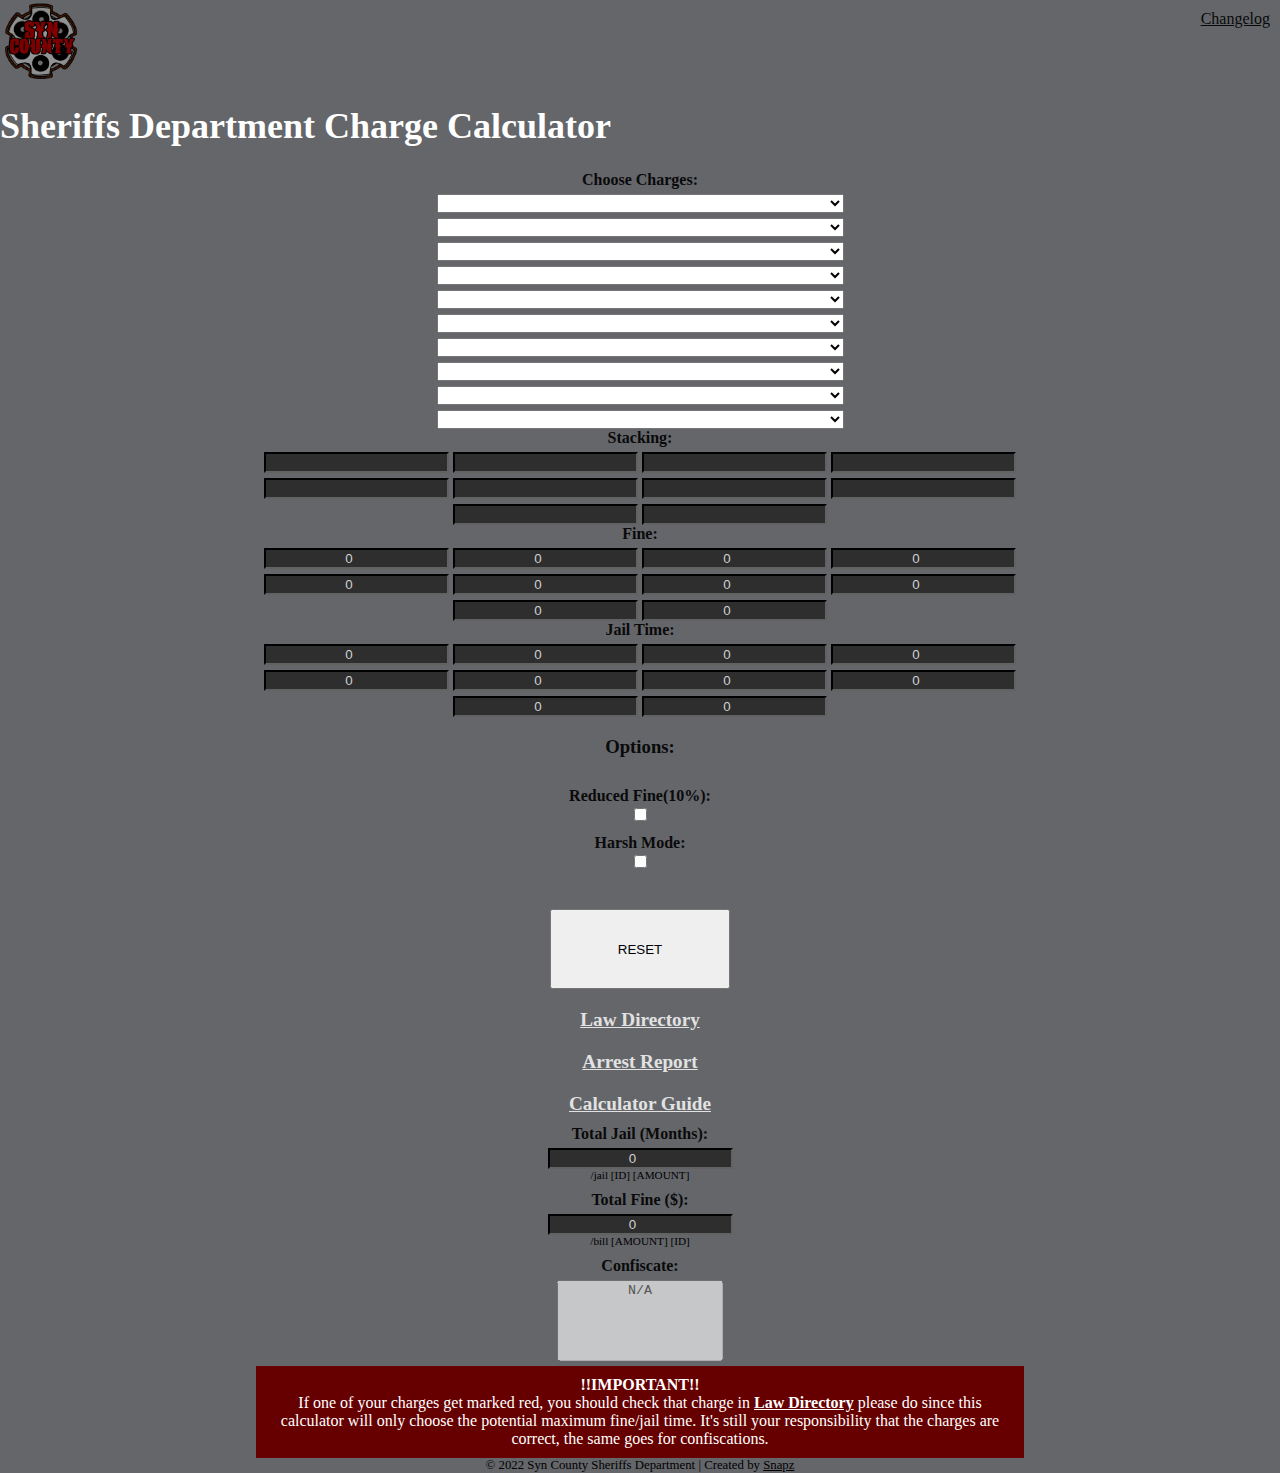
==== Charge-Calculator/index.html @ 8dfd355d "Update link to law directory" ====
<html>
<head>
    <meta charset='utf-8'>
    <meta http-equiv='X-UA-Compatible' content='IE=edge'>
    <title>Charge Calculator | Syn County Sheriffs Department</title>
    <meta name='viewport' content='width=device-width, initial-scale=1'>
    <meta content="Charge Calculator | Syn County Sheriffs Department" property="og:title" />
    <meta content="A charge calculator that makes fining and jailing easier!" property="og:description" />
    <meta content="https://snapzen.github.io/" property="og:url" />
    <meta content="https://i.gyazo.com/aa224d340ae11d17af6189bfb03af488.png" property="og:image" />
    <meta content="#5c5c5c" data-react-helmet="true" name="theme-color" />

    <script src="https://ajax.googleapis.com/ajax/libs/jquery/3.6.0/jquery.min.js"></script>
    <link href="https://cdn.jsdelivr.net/npm/bootstrap@5.2.2/dist/css/bootstrap.min.css" rel="stylesheet" integrity="sha384-Zenh87qX5JnK2Jl0vWa8Ck2rdkQ2Bzep5IDxbcnCeuOxjzrPF/et3URy9Bv1WTRi" crossorigin="anonymous">
    <script src="https://cdn.jsdelivr.net/npm/bootstrap@5.2.2/dist/js/bootstrap.bundle.min.js" integrity="sha384-OERcA2EqjJCMA+/3y+gxIOqMEjwtxJY7qPCqsdltbNJuaOe923+mo//f6V8Qbsw3" crossorigin="anonymous"></script>
    <link href="style.css" rel="stylesheet">
    <script src="calculator.js"></script>

</head>
<body>

    <div id="changelog-link"><a href="/changelog.html">Changelog</a></div>

    <div class="container text-center calc-header">
        <div class="row">
            <div class="col">
            </div>
            <div class="col-6">
                <div id="header">
                    <img src="synlogo.png" width="80">
                    <h1>Sheriffs Department Charge Calculator</h1>
                </div>
            </div>
            <div class="col">
            </div>
          </div>
        <div class="calc-wrapper">
            <div class="row">
                <div class="col-5">
                    <div class="calc-title">Choose Charges:</div>
                    <div class="charges">
                        <select id="charge-1" class="form-select charge-selector">
                            <option> </option>
                            <optgroup label="Minor Crimes">
                                <option>Speeding - 1st Offense</option>
                                <option>Speeding - 2nd Offense</option>
                                <option>Speeding - Continuous</option>
                                <option>Loitering - 1st Offense</option>
                                <option>Loitering - 2nd Offense</option>
                                <option>Loitering - Continuous</option>
                                <option>Failure To Maintain Control Of Any Large Animal - 1st Offense</option>
                                <option>Failure To Maintain Control Of Any Large Animal - 2nd Offense</option>
                                <option>Failure To Maintain Control Of Any Large Animal - Continuous</option>
                                <option>Animal Cruelty - 1st Offense</option>
                                <option>Animal Cruelty - Continuous</option>
                                <option>Trespassing - 1st Offense</option>
                                <option>Trespassing - 2nd Offense</option>
                                <option>Trespassing - Continuous</option>
                                <option>Criminal Damage - 1st Offense</option>
                                <option>Criminal Damage - 2nd Offense</option>
                                <option>Criminal Damage - Continuous</option>
                                <option>Fraud</option>
                                <option>Criminal Threats</option>
                                <option>Disorderly Conduct - 1st Offense</option>
                                <option>Disorderly Conduct - 2nd Offense</option>
                                <option>Disorderly Conduct - Continuous</option>
                            </optgroup>
                            <optgroup label="Moderate Crimes">
                                <option>Theft - Item(s) Worth < $150</option>
                                <option>Theft - Item(s) Worth > $150</option>
                                <option>Theft - Item(s) Worth > $500</option>
                                <option>Theft - Item(s) Worth > $1500</option>
                                <option>Impersonating A Court Officer</option>
                                <option>Brandishing</option>
                                <option>Assault</option>
                                <option>Assault - 1st Offense</option>
                                <option>Assault - 2nd Offense</option>
                                <option>Assault - Continuous</option>
                                <option>Kidnapping</option>
                                <option>Attempted Corruption Of A Court Officer</option>
                                <option>Obstruction Of A Court Officer</option>
                                <option>Evading Justice</option>
                                <option>Failure To Comply With A Lawful Order</option>
                                <option>Assisting A Fugutive From Justice</option>
                            </optgroup>
                            <optgroup label="Major Crimes">
                                <option>Dueling</option>
                                <option>Arson</option>
                                <option>Unlawful Discharge Of A Weapon</option>
                                <option>Contraband - Class A</option>
                                <option>Contraband - Class B</option>
                                <option>Contraband - Class C</option>
                                <option>Attempted Robbery</option>
                                <option>Robbery</option>
                                <option>Attempted Murder</option>
                                <option>Attempted Mass Murder</option>
                                <option>Murder</option>
                                <option>Mass Murder</option>
                                <option>Violent Incompliance Withing Custody</option>
                            </optgroup>
                        </select>
                        <select id="charge-2" class="form-select charge-selector">
                            <option> </option>
                            <optgroup label="Minor Crimes">
                                <option>Speeding - 1st Offense</option>
                                <option>Speeding - 2nd Offense</option>
                                <option>Speeding - Continuous</option>
                                <option>Loitering - 1st Offense</option>
                                <option>Loitering - 2nd Offense</option>
                                <option>Loitering - Continuous</option>
                                <option>Failure To Maintain Control Of Any Large Animal - 1st Offense</option>
                                <option>Failure To Maintain Control Of Any Large Animal - 2nd Offense</option>
                                <option>Failure To Maintain Control Of Any Large Animal - Continuous</option>
                                <option>Animal Cruelty - 1st Offense</option>
                                <option>Animal Cruelty - Continuous</option>
                                <option>Trespassing - 1st Offense</option>
                                <option>Trespassing - 2nd Offense</option>
                                <option>Trespassing - Continuous</option>
                                <option>Criminal Damage - 1st Offense</option>
                                <option>Criminal Damage - 2nd Offense</option>
                                <option>Criminal Damage - Continuous</option>
                                <option>Fraud</option>
                                <option>Criminal Threats</option>
                                <option>Disorderly Conduct - 1st Offense</option>
                                <option>Disorderly Conduct - 2nd Offense</option>
                                <option>Disorderly Conduct - Continuous</option>
                            </optgroup>
                            <optgroup label="Moderate Crimes">
                                <option>Theft - Item(s) Worth < $150</option>
                                <option>Theft - Item(s) Worth > $150</option>
                                <option>Theft - Item(s) Worth > $500</option>
                                <option>Theft - Item(s) Worth > $1500</option>
                                <option>Impersonating A Court Officer</option>
                                <option>Brandishing</option>
                                <option>Assault</option>
                                <option>Assault - 1st Offense</option>
                                <option>Assault - 2nd Offense</option>
                                <option>Assault - Continuous</option>
                                <option>Kidnapping</option>
                                <option>Attempted Corruption Of A Court Officer</option>
                                <option>Obstruction Of A Court Officer</option>
                                <option>Evading Justice</option>
                                <option>Failure To Comply With A Lawful Order</option>
                                <option>Assisting A Fugutive From Justice</option>
                            </optgroup>
                            <optgroup label="Major Crimes">
                                <option>Dueling</option>
                                <option>Arson</option>
                                <option>Unlawful Discharge Of A Weapon</option>
                                <option>Contraband - Class A</option>
                                <option>Contraband - Class B</option>
                                <option>Contraband - Class C</option>
                                <option>Attempted Robbery</option>
                                <option>Robbery</option>
                                <option>Attempted Murder</option>
                                <option>Attempted Mass Murder</option>
                                <option>Murder</option>
                                <option>Mass Murder</option>
                                <option>Violent Incompliance Withing Custody</option>
                            </optgroup>
                        </select>
                        <select id="charge-3" class="form-select charge-selector">
                            <option> </option>
                            <optgroup label="Minor Crimes">
                                <option>Speeding - 1st Offense</option>
                                <option>Speeding - 2nd Offense</option>
                                <option>Speeding - Continuous</option>
                                <option>Loitering - 1st Offense</option>
                                <option>Loitering - 2nd Offense</option>
                                <option>Loitering - Continuous</option>
                                <option>Failure To Maintain Control Of Any Large Animal - 1st Offense</option>
                                <option>Failure To Maintain Control Of Any Large Animal - 2nd Offense</option>
                                <option>Failure To Maintain Control Of Any Large Animal - Continuous</option>
                                <option>Animal Cruelty - 1st Offense</option>
                                <option>Animal Cruelty - Continuous</option>
                                <option>Trespassing - 1st Offense</option>
                                <option>Trespassing - 2nd Offense</option>
                                <option>Trespassing - Continuous</option>
                                <option>Criminal Damage - 1st Offense</option>
                                <option>Criminal Damage - 2nd Offense</option>
                                <option>Criminal Damage - Continuous</option>
                                <option>Fraud</option>
                                <option>Criminal Threats</option>
                                <option>Disorderly Conduct - 1st Offense</option>
                                <option>Disorderly Conduct - 2nd Offense</option>
                                <option>Disorderly Conduct - Continuous</option>
                            </optgroup>
                            <optgroup label="Moderate Crimes">
                                <option>Theft - Item(s) Worth < $150</option>
                                <option>Theft - Item(s) Worth > $150</option>
                                <option>Theft - Item(s) Worth > $500</option>
                                <option>Theft - Item(s) Worth > $1500</option>
                                <option>Impersonating A Court Officer</option>
                                <option>Brandishing</option>
                                <option>Assault</option>
                                <option>Assault - 1st Offense</option>
                                <option>Assault - 2nd Offense</option>
                                <option>Assault - Continuous</option>
                                <option>Kidnapping</option>
                                <option>Attempted Corruption Of A Court Officer</option>
                                <option>Obstruction Of A Court Officer</option>
                                <option>Evading Justice</option>
                                <option>Failure To Comply With A Lawful Order</option>
                                <option>Assisting A Fugutive From Justice</option>
                            </optgroup>
                            <optgroup label="Major Crimes">
                                <option>Dueling</option>
                                <option>Arson</option>
                                <option>Unlawful Discharge Of A Weapon</option>
                                <option>Contraband - Class A</option>
                                <option>Contraband - Class B</option>
                                <option>Contraband - Class C</option>
                                <option>Attempted Robbery</option>
                                <option>Robbery</option>
                                <option>Attempted Murder</option>
                                <option>Attempted Mass Murder</option>
                                <option>Murder</option>
                                <option>Mass Murder</option>
                                <option>Violent Incompliance Withing Custody</option>
                            </optgroup>
                        </select>
                        <select id="charge-4" class="form-select charge-selector">
                            <option> </option>
                            <optgroup label="Minor Crimes">
                                <option>Speeding - 1st Offense</option>
                                <option>Speeding - 2nd Offense</option>
                                <option>Speeding - Continuous</option>
                                <option>Loitering - 1st Offense</option>
                                <option>Loitering - 2nd Offense</option>
                                <option>Loitering - Continuous</option>
                                <option>Failure To Maintain Control Of Any Large Animal - 1st Offense</option>
                                <option>Failure To Maintain Control Of Any Large Animal - 2nd Offense</option>
                                <option>Failure To Maintain Control Of Any Large Animal - Continuous</option>
                                <option>Animal Cruelty - 1st Offense</option>
                                <option>Animal Cruelty - Continuous</option>
                                <option>Trespassing - 1st Offense</option>
                                <option>Trespassing - 2nd Offense</option>
                                <option>Trespassing - Continuous</option>
                                <option>Criminal Damage - 1st Offense</option>
                                <option>Criminal Damage - 2nd Offense</option>
                                <option>Criminal Damage - Continuous</option>
                                <option>Fraud</option>
                                <option>Criminal Threats</option>
                                <option>Disorderly Conduct - 1st Offense</option>
                                <option>Disorderly Conduct - 2nd Offense</option>
                                <option>Disorderly Conduct - Continuous</option>
                            </optgroup>
                            <optgroup label="Moderate Crimes">
                                <option>Theft - Item(s) Worth < $150</option>
                                <option>Theft - Item(s) Worth > $150</option>
                                <option>Theft - Item(s) Worth > $500</option>
                                <option>Theft - Item(s) Worth > $1500</option>
                                <option>Impersonating A Court Officer</option>
                                <option>Brandishing</option>
                                <option>Assault</option>
                                <option>Assault - 1st Offense</option>
                                <option>Assault - 2nd Offense</option>
                                <option>Assault - Continuous</option>
                                <option>Kidnapping</option>
                                <option>Attempted Corruption Of A Court Officer</option>
                                <option>Obstruction Of A Court Officer</option>
                                <option>Evading Justice</option>
                                <option>Failure To Comply With A Lawful Order</option>
                                <option>Assisting A Fugutive From Justice</option>
                            </optgroup>
                            <optgroup label="Major Crimes">
                                <option>Dueling</option>
                                <option>Arson</option>
                                <option>Unlawful Discharge Of A Weapon</option>
                                <option>Contraband - Class A</option>
                                <option>Contraband - Class B</option>
                                <option>Contraband - Class C</option>
                                <option>Attempted Robbery</option>
                                <option>Robbery</option>
                                <option>Attempted Murder</option>
                                <option>Attempted Mass Murder</option>
                                <option>Murder</option>
                                <option>Mass Murder</option>
                                <option>Violent Incompliance Withing Custody</option>
                            </optgroup>
                        </select>
                        <select id="charge-5" class="form-select charge-selector">
                            <option> </option>
                            <optgroup label="Minor Crimes">
                                <option>Speeding - 1st Offense</option>
                                <option>Speeding - 2nd Offense</option>
                                <option>Speeding - Continuous</option>
                                <option>Loitering - 1st Offense</option>
                                <option>Loitering - 2nd Offense</option>
                                <option>Loitering - Continuous</option>
                                <option>Failure To Maintain Control Of Any Large Animal - 1st Offense</option>
                                <option>Failure To Maintain Control Of Any Large Animal - 2nd Offense</option>
                                <option>Failure To Maintain Control Of Any Large Animal - Continuous</option>
                                <option>Animal Cruelty - 1st Offense</option>
                                <option>Animal Cruelty - Continuous</option>
                                <option>Trespassing - 1st Offense</option>
                                <option>Trespassing - 2nd Offense</option>
                                <option>Trespassing - Continuous</option>
                                <option>Criminal Damage - 1st Offense</option>
                                <option>Criminal Damage - 2nd Offense</option>
                                <option>Criminal Damage - Continuous</option>
                                <option>Fraud</option>
                                <option>Criminal Threats</option>
                                <option>Disorderly Conduct - 1st Offense</option>
                                <option>Disorderly Conduct - 2nd Offense</option>
                                <option>Disorderly Conduct - Continuous</option>
                            </optgroup>
                            <optgroup label="Moderate Crimes">
                                <option>Theft - Item(s) Worth < $150</option>
                                <option>Theft - Item(s) Worth > $150</option>
                                <option>Theft - Item(s) Worth > $500</option>
                                <option>Theft - Item(s) Worth > $1500</option>
                                <option>Impersonating A Court Officer</option>
                                <option>Brandishing</option>
                                <option>Assault</option>
                                <option>Assault - 1st Offense</option>
                                <option>Assault - 2nd Offense</option>
                                <option>Assault - Continuous</option>
                                <option>Kidnapping</option>
                                <option>Attempted Corruption Of A Court Officer</option>
                                <option>Obstruction Of A Court Officer</option>
                                <option>Evading Justice</option>
                                <option>Failure To Comply With A Lawful Order</option>
                                <option>Assisting A Fugutive From Justice</option>
                            </optgroup>
                            <optgroup label="Major Crimes">
                                <option>Dueling</option>
                                <option>Arson</option>
                                <option>Unlawful Discharge Of A Weapon</option>
                                <option>Contraband - Class A</option>
                                <option>Contraband - Class B</option>
                                <option>Contraband - Class C</option>
                                <option>Attempted Robbery</option>
                                <option>Robbery</option>
                                <option>Attempted Murder</option>
                                <option>Attempted Mass Murder</option>
                                <option>Murder</option>
                                <option>Mass Murder</option>
                                <option>Violent Incompliance Withing Custody</option>
                            </optgroup>
                        </select>
                        <select id="charge-6" class="form-select charge-selector">
                            <option> </option>
                            <optgroup label="Minor Crimes">
                                <option>Speeding - 1st Offense</option>
                                <option>Speeding - 2nd Offense</option>
                                <option>Speeding - Continuous</option>
                                <option>Loitering - 1st Offense</option>
                                <option>Loitering - 2nd Offense</option>
                                <option>Loitering - Continuous</option>
                                <option>Failure To Maintain Control Of Any Large Animal - 1st Offense</option>
                                <option>Failure To Maintain Control Of Any Large Animal - 2nd Offense</option>
                                <option>Failure To Maintain Control Of Any Large Animal - Continuous</option>
                                <option>Animal Cruelty - 1st Offense</option>
                                <option>Animal Cruelty - Continuous</option>
                                <option>Trespassing - 1st Offense</option>
                                <option>Trespassing - 2nd Offense</option>
                                <option>Trespassing - Continuous</option>
                                <option>Criminal Damage - 1st Offense</option>
                                <option>Criminal Damage - 2nd Offense</option>
                                <option>Criminal Damage - Continuous</option>
                                <option>Fraud</option>
                                <option>Criminal Threats</option>
                                <option>Disorderly Conduct - 1st Offense</option>
                                <option>Disorderly Conduct - 2nd Offense</option>
                                <option>Disorderly Conduct - Continuous</option>
                            </optgroup>
                            <optgroup label="Moderate Crimes">
                                <option>Theft - Item(s) Worth < $150</option>
                                <option>Theft - Item(s) Worth > $150</option>
                                <option>Theft - Item(s) Worth > $500</option>
                                <option>Theft - Item(s) Worth > $1500</option>
                                <option>Impersonating A Court Officer</option>
                                <option>Brandishing</option>
                                <option>Assault</option>
                                <option>Assault - 1st Offense</option>
                                <option>Assault - 2nd Offense</option>
                                <option>Assault - Continuous</option>
                                <option>Kidnapping</option>
                                <option>Attempted Corruption Of A Court Officer</option>
                                <option>Obstruction Of A Court Officer</option>
                                <option>Evading Justice</option>
                                <option>Failure To Comply With A Lawful Order</option>
                                <option>Assisting A Fugutive From Justice</option>
                            </optgroup>
                            <optgroup label="Major Crimes">
                                <option>Dueling</option>
                                <option>Arson</option>
                                <option>Unlawful Discharge Of A Weapon</option>
                                <option>Contraband - Class A</option>
                                <option>Contraband - Class B</option>
                                <option>Contraband - Class C</option>
                                <option>Attempted Robbery</option>
                                <option>Robbery</option>
                                <option>Attempted Murder</option>
                                <option>Attempted Mass Murder</option>
                                <option>Murder</option>
                                <option>Mass Murder</option>
                                <option>Violent Incompliance Withing Custody</option>
                            </optgroup>
                        </select>
                        <select id="charge-7" class="form-select charge-selector">
                            <option> </option>
                            <optgroup label="Minor Crimes">
                                <option>Speeding - 1st Offense</option>
                                <option>Speeding - 2nd Offense</option>
                                <option>Speeding - Continuous</option>
                                <option>Loitering - 1st Offense</option>
                                <option>Loitering - 2nd Offense</option>
                                <option>Loitering - Continuous</option>
                                <option>Failure To Maintain Control Of Any Large Animal - 1st Offense</option>
                                <option>Failure To Maintain Control Of Any Large Animal - 2nd Offense</option>
                                <option>Failure To Maintain Control Of Any Large Animal - Continuous</option>
                                <option>Animal Cruelty - 1st Offense</option>
                                <option>Animal Cruelty - Continuous</option>
                                <option>Trespassing - 1st Offense</option>
                                <option>Trespassing - 2nd Offense</option>
                                <option>Trespassing - Continuous</option>
                                <option>Criminal Damage - 1st Offense</option>
                                <option>Criminal Damage - 2nd Offense</option>
                                <option>Criminal Damage - Continuous</option>
                                <option>Fraud</option>
                                <option>Criminal Threats</option>
                                <option>Disorderly Conduct - 1st Offense</option>
                                <option>Disorderly Conduct - 2nd Offense</option>
                                <option>Disorderly Conduct - Continuous</option>
                            </optgroup>
                            <optgroup label="Moderate Crimes">
                                <option>Theft - Item(s) Worth < $150</option>
                                <option>Theft - Item(s) Worth > $150</option>
                                <option>Theft - Item(s) Worth > $500</option>
                                <option>Theft - Item(s) Worth > $1500</option>
                                <option>Impersonating A Court Officer</option>
                                <option>Brandishing</option>
                                <option>Assault</option>
                                <option>Assault - 1st Offense</option>
                                <option>Assault - 2nd Offense</option>
                                <option>Assault - Continuous</option>
                                <option>Kidnapping</option>
                                <option>Attempted Corruption Of A Court Officer</option>
                                <option>Obstruction Of A Court Officer</option>
                                <option>Evading Justice</option>
                                <option>Failure To Comply With A Lawful Order</option>
                                <option>Assisting A Fugutive From Justice</option>
                            </optgroup>
                            <optgroup label="Major Crimes">
                                <option>Dueling</option>
                                <option>Arson</option>
                                <option>Unlawful Discharge Of A Weapon</option>
                                <option>Contraband - Class A</option>
                                <option>Contraband - Class B</option>
                                <option>Contraband - Class C</option>
                                <option>Attempted Robbery</option>
                                <option>Robbery</option>
                                <option>Attempted Murder</option>
                                <option>Attempted Mass Murder</option>
                                <option>Murder</option>
                                <option>Mass Murder</option>
                                <option>Violent Incompliance Withing Custody</option>
                            </optgroup>
                        </select>
                        <select id="charge-8" class="form-select charge-selector">
                            <option> </option>
                            <optgroup label="Minor Crimes">
                                <option>Speeding - 1st Offense</option>
                                <option>Speeding - 2nd Offense</option>
                                <option>Speeding - Continuous</option>
                                <option>Loitering - 1st Offense</option>
                                <option>Loitering - 2nd Offense</option>
                                <option>Loitering - Continuous</option>
                                <option>Failure To Maintain Control Of Any Large Animal - 1st Offense</option>
                                <option>Failure To Maintain Control Of Any Large Animal - 2nd Offense</option>
                                <option>Failure To Maintain Control Of Any Large Animal - Continuous</option>
                                <option>Animal Cruelty - 1st Offense</option>
                                <option>Animal Cruelty - Continuous</option>
                                <option>Trespassing - 1st Offense</option>
                                <option>Trespassing - 2nd Offense</option>
                                <option>Trespassing - Continuous</option>
                                <option>Criminal Damage - 1st Offense</option>
                                <option>Criminal Damage - 2nd Offense</option>
                                <option>Criminal Damage - Continuous</option>
                                <option>Fraud</option>
                                <option>Criminal Threats</option>
                                <option>Disorderly Conduct - 1st Offense</option>
                                <option>Disorderly Conduct - 2nd Offense</option>
                                <option>Disorderly Conduct - Continuous</option>
                            </optgroup>
                            <optgroup label="Moderate Crimes">
                                <option>Theft - Item(s) Worth < $150</option>
                                <option>Theft - Item(s) Worth > $150</option>
                                <option>Theft - Item(s) Worth > $500</option>
                                <option>Theft - Item(s) Worth > $1500</option>
                                <option>Impersonating A Court Officer</option>
                                <option>Brandishing</option>
                                <option>Assault</option>
                                <option>Assault - 1st Offense</option>
                                <option>Assault - 2nd Offense</option>
                                <option>Assault - Continuous</option>
                                <option>Kidnapping</option>
                                <option>Attempted Corruption Of A Court Officer</option>
                                <option>Obstruction Of A Court Officer</option>
                                <option>Evading Justice</option>
                                <option>Failure To Comply With A Lawful Order</option>
                                <option>Assisting A Fugutive From Justice</option>
                            </optgroup>
                            <optgroup label="Major Crimes">
                                <option>Dueling</option>
                                <option>Arson</option>
                                <option>Unlawful Discharge Of A Weapon</option>
                                <option>Contraband - Class A</option>
                                <option>Contraband - Class B</option>
                                <option>Contraband - Class C</option>
                                <option>Attempted Robbery</option>
                                <option>Robbery</option>
                                <option>Attempted Murder</option>
                                <option>Attempted Mass Murder</option>
                                <option>Murder</option>
                                <option>Mass Murder</option>
                                <option>Violent Incompliance Withing Custody</option>
                            </optgroup>
                        </select>
                        <select id="charge-9" class="form-select charge-selector">
                            <option> </option>
                            <optgroup label="Minor Crimes">
                                <option>Speeding - 1st Offense</option>
                                <option>Speeding - 2nd Offense</option>
                                <option>Speeding - Continuous</option>
                                <option>Loitering - 1st Offense</option>
                                <option>Loitering - 2nd Offense</option>
                                <option>Loitering - Continuous</option>
                                <option>Failure To Maintain Control Of Any Large Animal - 1st Offense</option>
                                <option>Failure To Maintain Control Of Any Large Animal - 2nd Offense</option>
                                <option>Failure To Maintain Control Of Any Large Animal - Continuous</option>
                                <option>Animal Cruelty - 1st Offense</option>
                                <option>Animal Cruelty - Continuous</option>
                                <option>Trespassing - 1st Offense</option>
                                <option>Trespassing - 2nd Offense</option>
                                <option>Trespassing - Continuous</option>
                                <option>Criminal Damage - 1st Offense</option>
                                <option>Criminal Damage - 2nd Offense</option>
                                <option>Criminal Damage - Continuous</option>
                                <option>Fraud</option>
                                <option>Criminal Threats</option>
                                <option>Disorderly Conduct - 1st Offense</option>
                                <option>Disorderly Conduct - 2nd Offense</option>
                                <option>Disorderly Conduct - Continuous</option>
                            </optgroup>
                            <optgroup label="Moderate Crimes">
                                <option>Theft - Item(s) Worth < $150</option>
                                <option>Theft - Item(s) Worth > $150</option>
                                <option>Theft - Item(s) Worth > $500</option>
                                <option>Theft - Item(s) Worth > $1500</option>
                                <option>Impersonating A Court Officer</option>
                                <option>Brandishing</option>
                                <option>Assault</option>
                                <option>Assault - 1st Offense</option>
                                <option>Assault - 2nd Offense</option>
                                <option>Assault - Continuous</option>
                                <option>Kidnapping</option>
                                <option>Attempted Corruption Of A Court Officer</option>
                                <option>Obstruction Of A Court Officer</option>
                                <option>Evading Justice</option>
                                <option>Failure To Comply With A Lawful Order</option>
                                <option>Assisting A Fugutive From Justice</option>
                            </optgroup>
                            <optgroup label="Major Crimes">
                                <option>Dueling</option>
                                <option>Arson</option>
                                <option>Unlawful Discharge Of A Weapon</option>
                                <option>Contraband - Class A</option>
                                <option>Contraband - Class B</option>
                                <option>Contraband - Class C</option>
                                <option>Attempted Robbery</option>
                                <option>Robbery</option>
                                <option>Attempted Murder</option>
                                <option>Attempted Mass Murder</option>
                                <option>Murder</option>
                                <option>Mass Murder</option>
                                <option>Violent Incompliance Withing Custody</option>
                            </optgroup>
                        </select>
                        <select id="charge-10" class="form-select charge-selector">
                            <option> </option>
                            <optgroup label="Minor Crimes">
                                <option>Speeding - 1st Offense</option>
                                <option>Speeding - 2nd Offense</option>
                                <option>Speeding - Continuous</option>
                                <option>Loitering - 1st Offense</option>
                                <option>Loitering - 2nd Offense</option>
                                <option>Loitering - Continuous</option>
                                <option>Failure To Maintain Control Of Any Large Animal - 1st Offense</option>
                                <option>Failure To Maintain Control Of Any Large Animal - 2nd Offense</option>
                                <option>Failure To Maintain Control Of Any Large Animal - Continuous</option>
                                <option>Animal Cruelty - 1st Offense</option>
                                <option>Animal Cruelty - Continuous</option>
                                <option>Trespassing - 1st Offense</option>
                                <option>Trespassing - 2nd Offense</option>
                                <option>Trespassing - Continuous</option>
                                <option>Criminal Damage - 1st Offense</option>
                                <option>Criminal Damage - 2nd Offense</option>
                                <option>Criminal Damage - Continuous</option>
                                <option>Fraud</option>
                                <option>Criminal Threats</option>
                                <option>Disorderly Conduct - 1st Offense</option>
                                <option>Disorderly Conduct - 2nd Offense</option>
                                <option>Disorderly Conduct - Continuous</option>
                            </optgroup>
                            <optgroup label="Moderate Crimes">
                                <option>Theft - Item(s) Worth < $150</option>
                                <option>Theft - Item(s) Worth > $150</option>
                                <option>Theft - Item(s) Worth > $500</option>
                                <option>Theft - Item(s) Worth > $1500</option>
                                <option>Impersonating A Court Officer</option>
                                <option>Brandishing</option>
                                <option>Assault</option>
                                <option>Assault - 1st Offense</option>
                                <option>Assault - 2nd Offense</option>
                                <option>Assault - Continuous</option>
                                <option>Kidnapping</option>
                                <option>Attempted Corruption Of A Court Officer</option>
                                <option>Obstruction Of A Court Officer</option>
                                <option>Evading Justice</option>
                                <option>Failure To Comply With A Lawful Order</option>
                                <option>Assisting A Fugutive From Justice</option>
                            </optgroup>
                            <optgroup label="Major Crimes">
                                <option>Dueling</option>
                                <option>Arson</option>
                                <option>Unlawful Discharge Of A Weapon</option>
                                <option>Contraband - Class A</option>
                                <option>Contraband - Class B</option>
                                <option>Contraband - Class C</option>
                                <option>Attempted Robbery</option>
                                <option>Robbery</option>
                                <option>Attempted Murder</option>
                                <option>Attempted Mass Murder</option>
                                <option>Murder</option>
                                <option>Mass Murder</option>
                                <option>Violent Incompliance Withing Custody</option>
                            </optgroup>
                        </select>
                        
                    </div>
                </div>
                <div class="col">
                   <div class="calc-title">Stacking:</div> 
                    <input id="stacking-1" class="stacking charge-selector form-control" type="number" min="1" disabled value="1">
                    <input id="stacking-2" class="stacking charge-selector form-control" type="number" min="1" disabled value="1">
                    <input id="stacking-3" class="stacking charge-selector form-control" type="number" min="1" disabled value="1">
                    <input id="stacking-4" class="stacking charge-selector form-control" type="number" min="1" disabled value="1">
                    <input id="stacking-5" class="stacking charge-selector form-control" type="number" min="1" disabled value="1">
                    <input id="stacking-6" class="stacking charge-selector form-control" type="number" min="1" disabled value="1">
                    <input id="stacking-7" class="stacking charge-selector form-control" type="number" min="1" disabled value="1">
                    <input id="stacking-8" class="stacking charge-selector form-control" type="number" min="1" disabled value="1">
                    <input id="stacking-9" class="stacking charge-selector form-control" type="number" min="1" disabled value="1">
                    <input id="stacking-10" class="stacking charge-selector form-control" type="number" min="1" disabled value="1">
                </div>
                <div class="col">
                    <div class="calc-title">Fine:</div>
                    <input id="fine-1" class="fines charge-selector form-control" type="number" disabled value="0">
                    <input id="fine-2" class="fines charge-selector form-control" type="number" disabled value="0">
                    <input id="fine-3" class="fines charge-selector form-control" type="number" disabled value="0">
                    <input id="fine-4" class="fines charge-selector form-control" type="number" disabled value="0">
                    <input id="fine-5" class="fines charge-selector form-control" type="number" disabled value="0">
                    <input id="fine-6" class="fines charge-selector form-control" type="number" disabled value="0">
                    <input id="fine-7" class="fines charge-selector form-control" type="number" disabled value="0">
                    <input id="fine-8" class="fines charge-selector form-control" type="number" disabled value="0">
                    <input id="fine-9" class="fines charge-selector form-control" type="number" disabled value="0">
                    <input id="fine-10" class="fines charge-selector form-control" type="number" disabled value="0">
                </div>
                <div class="col">
                    <div class="calc-title">Jail Time:</div>
                    <input id="jail-1" class="jail charge-selector form-control" type="number" disabled value="0">
                    <input id="jail-2" class="jail charge-selector form-control" type="number" disabled value="0">
                    <input id="jail-3" class="jail charge-selector form-control" type="number" disabled value="0">
                    <input id="jail-4" class="jail charge-selector form-control" type="number" disabled value="0">
                    <input id="jail-5" class="jail charge-selector form-control" type="number" disabled value="0">
                    <input id="jail-6" class="jail charge-selector form-control" type="number" disabled value="0">
                    <input id="jail-7" class="jail charge-selector form-control" type="number" disabled value="0">
                    <input id="jail-8" class="jail charge-selector form-control" type="number" disabled value="0">
                    <input id="jail-9" class="jail charge-selector form-control" type="number" disabled value="0">
                    <input id="jail-10" class="jail charge-selector form-control" type="number" disabled value="0">

                    <input id="confiscate-1" class="confiscation charge-selector form-control" type="number" disabled value="0" hidden>
                    <input id="confiscate-2" class="confiscation charge-selector form-control" type="number" disabled value="0" hidden>
                    <input id="confiscate-3" class="confiscation charge-selector form-control" type="number" disabled value="0" hidden>
                    <input id="confiscate-4" class="confiscation charge-selector form-control" type="number" disabled value="0" hidden>
                    <input id="confiscate-5" class="confiscation charge-selector form-control" type="number" disabled value="0" hidden>
                    <input id="confiscate-6" class="confiscation charge-selector form-control" type="number" disabled value="0" hidden>
                    <input id="confiscate-7" class="confiscation charge-selector form-control" type="number" disabled value="0" hidden>
                    <input id="confiscate-8" class="confiscation charge-selector form-control" type="number" disabled value="0" hidden>
                    <input id="confiscate-9" class="confiscation charge-selector form-control" type="number" disabled value="0" hidden>
                    <input id="confiscate-10" class="confiscation charge-selector form-control" type="number" disabled value="0" hidden>
                </div>
                <div class="col-3 col-sm">
                        <div class="options">
                            <div class="calc-title"><h3>Options:</h3></div>
                            <div class="row">
                                <div class="col">
                                    <div class="option-title">Reduced Fine(10%):</div>
                                
                                    <input id="reduce-fine" class="form-check-input" type="checkbox"><br>
                                </div>
                            </div>
                            <div class="row">
                                <div class="col">
                                    <div class="option-title">Harsh Mode:</div>
                                
                                    <input id="harsh-mode" class="form-check-input" type="checkbox">
                                </div>
                            </div>
                            <div class="row">
                                <div class="col">
                                    <button class="reset-button btn-danger btn" onclick="resetCalc()">RESET</button>
                                    <div id="help-guide"><a href="https://sites.google.com/view/synlawmen/server-laws?authuser=0" target="_blank">Law Directory</a></div>
                                    <div id="help-guide"><a href="https://docs.google.com/forms/d/e/1FAIpQLSdTr_8xqrHIvGB7vDgeAn7T2XI_MnnzXC_tTt25mqXgdpa-sA/viewform" target="_blank">Arrest Report</a></div>
                                    <div id="help-guide"><a href="/calculator_guide.png" target="_blank">Calculator Guide</a></div>
                                </div>
                            </div>
                        </div>
                </div>

            </div>
            <div class="row">
                <div class="col-4">
                    <div class="row">

                            <div class="option-title">Total Jail (Months):</div>
                        
                            <input id="totalJail" class="charge-selector form-control" type="number" disabled value="0">
                            <div class="command">/jail [ID] [AMOUNT]</div>

                    </div>
                    <div class="row">

                            <div class="option-title">Total Fine ($):</div>
                        
                            <input id="totalFine" class="charge-selector form-control" type="number" disabled value="0">
                            <div class="command">/bill [AMOUNT] [ID]</div>
                    </div>
                </div>
                <div class="col">
                    <div class="row">
                        <div class="col">
                            <div class="option-title">Confiscate:</div>
                        
                            <textarea id="confiscate" class="charge-selector form-control" rows="5" type="text" disabled>N/A</textarea>
                        </div>
                    </div>
                </div>
            </div>
            <div class="footer-wrapper">
                <div class="row info-box important">
                    <div class="col">
                        <strong>!!IMPORTANT!!</strong><br>
                        If one of your charges get marked red, you should check that charge in <a id="important-link" href="https://sites.google.com/view/synlawmen/server-laws?authuser=0" target="_blank">Law Directory</a> please do since this calculator will only choose the potential maximum fine/jail time. It's still your responsibility that the charges are correct, the same goes for confiscations.
                    </div>
                </div>
            </div>
        </div>
    </div>
    <footer>© 2022 Syn County Sheriffs Department | Created by <a href="https://discord.gg/3DHxxkM">Snapz</a> </footer>
</body>
</html>
---- Charge-Calculator/style.css ----
body{
    margin: 0px;
    background-color: #64666A;
    color: white;
}

.text-muted {
    color: #111111 !important;
}

.changelog{
background-color: rgba(8, 8, 8, 0.178);
border-radius: 25px;
margin-top: 50px;
padding:10px;
}
#changelog-link{
    position:absolute;
    right: 10px;
    top: 10px;
}
#changelog-link a{
    color:rgb(10, 10, 10);
}

#changelog-link a:hover{
    color: #660000;
}


footer a{
    color: black;
}
#header, #header h1{
    font-size: 1.5em;
}
#help-guide a{
    color: rgb(226, 226, 226);
    font-weight: bold;
    font-size: 1.2em;
}

#help-guide a:hover{
    color: #660000;
}
#help-guide{
    margin-top: 20px;
}

#important-link{
    color: white;
    font-weight: bold;
}
#important-link:hover{
    color: black;
}
footer{
    color: black;
    font-size: 0.8em;
    text-align:center;
    margin-bottom: 0px;
}
.command{
    color: black;
    font-size: 0.7em;
}
textarea#confiscate{
    resize: none;
    overflow: hidden;
    text-align:center;
}
.options{
    
    vertical-align: middle;
    align-content: center;
    text-align: center;
    padding-left: 0px;
    padding-right: 0px;
}
.noted{
    background-color: #ff8e8e;
    border-color: #660000;
}
.reset-button{
    margin-top: 5%;
    height: 80px;
    width: 180px;
}

.calc-wrapper{
    width:60vw;
    align-content:center;
    text-align:center;
    margin:auto;
    margin-top: 20px;
}
input[type="number"]{
    text-align: center;
}
input[type="number"]:disabled{
    background: #2e2e2e;
    border-color: #0e0e0e;
    color: rgb(209, 209, 209);
}
input#confiscate{
    text-align:center;
}
input.stacking:disabled{
    color: #2e2e2e;
}
.calc-title{
    font-weight:bold;
    color:rgb(10, 10, 10);
}
.charge-selector{
    margin-top:5px;
}
.info-box{
    color: white;
    padding:10px;
}
.footer-wrapper{
    margin-top:5px;
}
.information{
    background-color: #B45F06;
}
.important{
    background-color: #660000;

}

.option-title{
    color:rgb(10, 10, 10);
    font-weight: bold;
    text-align: center;
    padding-top: 10px;
}
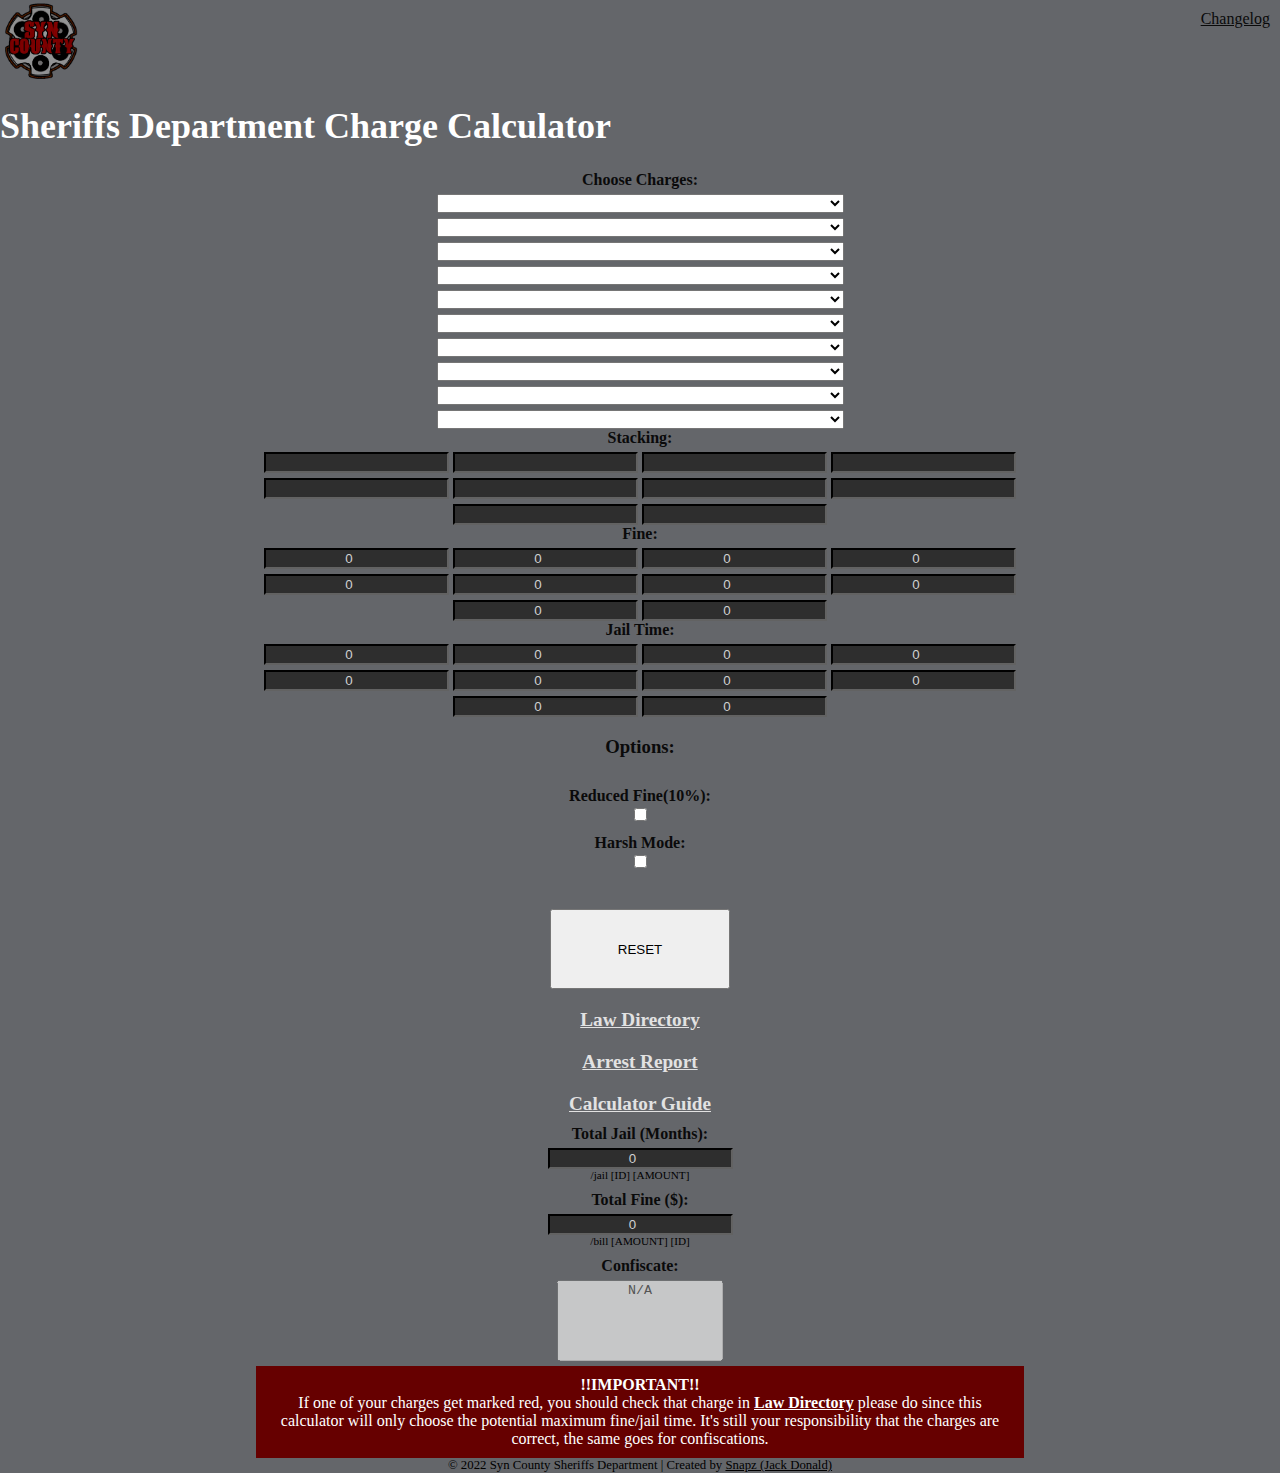
==== commit c6aed2b8: "Credits corrected" ====
--- a/Charge-Calculator/index.html
+++ b/Charge-Calculator/index.html
@@ -19,7 +19,7 @@
 </head>
 <body>
 
-    <div id="changelog-link"><a href="/changelog.html">Changelog</a></div>
+    <div id="changelog-link"><a href="changelog.html">Changelog</a></div>
 
     <div class="container text-center calc-header">
         <div class="row">
@@ -70,14 +70,14 @@
                                 <option>Theft - Item(s) Worth > $150</option>
                                 <option>Theft - Item(s) Worth > $500</option>
                                 <option>Theft - Item(s) Worth > $1500</option>
-                                <option>Impersonating A Court Officer</option>
-                                <option>Brandishing</option>
-                                <option>Assault</option>
-                                <option>Assault - 1st Offense</option>
-                                <option>Assault - 2nd Offense</option>
-                                <option>Assault - Continuous</option>
-                                <option>Kidnapping</option>
-                                <option>Attempted Corruption Of A Court Officer</option>
+                                <option>Corruption Of A Court Officer</option>
+                                <option>Impersonating A Court Officer</option>
+                                <option>Brandishing</option>
+                                <option>Assault</option>
+                                <option>Assault - 1st Offense</option>
+                                <option>Assault - 2nd Offense</option>
+                                <option>Assault - Continuous</option>
+                                <option>Kidnapping</option>                                
                                 <option>Obstruction Of A Court Officer</option>
                                 <option>Evading Justice</option>
                                 <option>Failure To Comply With A Lawful Order</option>
@@ -130,14 +130,14 @@
                                 <option>Theft - Item(s) Worth > $150</option>
                                 <option>Theft - Item(s) Worth > $500</option>
                                 <option>Theft - Item(s) Worth > $1500</option>
-                                <option>Impersonating A Court Officer</option>
-                                <option>Brandishing</option>
-                                <option>Assault</option>
-                                <option>Assault - 1st Offense</option>
-                                <option>Assault - 2nd Offense</option>
-                                <option>Assault - Continuous</option>
-                                <option>Kidnapping</option>
-                                <option>Attempted Corruption Of A Court Officer</option>
+                                <option>Corruption Of A Court Officer</option>
+                                <option>Impersonating A Court Officer</option>
+                                <option>Brandishing</option>
+                                <option>Assault</option>
+                                <option>Assault - 1st Offense</option>
+                                <option>Assault - 2nd Offense</option>
+                                <option>Assault - Continuous</option>
+                                <option>Kidnapping</option>                         
                                 <option>Obstruction Of A Court Officer</option>
                                 <option>Evading Justice</option>
                                 <option>Failure To Comply With A Lawful Order</option>
@@ -190,14 +190,14 @@
                                 <option>Theft - Item(s) Worth > $150</option>
                                 <option>Theft - Item(s) Worth > $500</option>
                                 <option>Theft - Item(s) Worth > $1500</option>
-                                <option>Impersonating A Court Officer</option>
-                                <option>Brandishing</option>
-                                <option>Assault</option>
-                                <option>Assault - 1st Offense</option>
-                                <option>Assault - 2nd Offense</option>
-                                <option>Assault - Continuous</option>
-                                <option>Kidnapping</option>
-                                <option>Attempted Corruption Of A Court Officer</option>
+                                <option>Corruption Of A Court Officer</option>
+                                <option>Impersonating A Court Officer</option>
+                                <option>Brandishing</option>
+                                <option>Assault</option>
+                                <option>Assault - 1st Offense</option>
+                                <option>Assault - 2nd Offense</option>
+                                <option>Assault - Continuous</option>
+                                <option>Kidnapping</option>                                
                                 <option>Obstruction Of A Court Officer</option>
                                 <option>Evading Justice</option>
                                 <option>Failure To Comply With A Lawful Order</option>
@@ -250,14 +250,14 @@
                                 <option>Theft - Item(s) Worth > $150</option>
                                 <option>Theft - Item(s) Worth > $500</option>
                                 <option>Theft - Item(s) Worth > $1500</option>
-                                <option>Impersonating A Court Officer</option>
-                                <option>Brandishing</option>
-                                <option>Assault</option>
-                                <option>Assault - 1st Offense</option>
-                                <option>Assault - 2nd Offense</option>
-                                <option>Assault - Continuous</option>
-                                <option>Kidnapping</option>
-                                <option>Attempted Corruption Of A Court Officer</option>
+                                <option>Corruption Of A Court Officer</option>
+                                <option>Impersonating A Court Officer</option>
+                                <option>Brandishing</option>
+                                <option>Assault</option>
+                                <option>Assault - 1st Offense</option>
+                                <option>Assault - 2nd Offense</option>
+                                <option>Assault - Continuous</option>
+                                <option>Kidnapping</option>                                
                                 <option>Obstruction Of A Court Officer</option>
                                 <option>Evading Justice</option>
                                 <option>Failure To Comply With A Lawful Order</option>
@@ -310,14 +310,14 @@
                                 <option>Theft - Item(s) Worth > $150</option>
                                 <option>Theft - Item(s) Worth > $500</option>
                                 <option>Theft - Item(s) Worth > $1500</option>
-                                <option>Impersonating A Court Officer</option>
-                                <option>Brandishing</option>
-                                <option>Assault</option>
-                                <option>Assault - 1st Offense</option>
-                                <option>Assault - 2nd Offense</option>
-                                <option>Assault - Continuous</option>
-                                <option>Kidnapping</option>
-                                <option>Attempted Corruption Of A Court Officer</option>
+                                <option>Corruption Of A Court Officer</option>
+                                <option>Impersonating A Court Officer</option>
+                                <option>Brandishing</option>
+                                <option>Assault</option>
+                                <option>Assault - 1st Offense</option>
+                                <option>Assault - 2nd Offense</option>
+                                <option>Assault - Continuous</option>
+                                <option>Kidnapping</option>                               
                                 <option>Obstruction Of A Court Officer</option>
                                 <option>Evading Justice</option>
                                 <option>Failure To Comply With A Lawful Order</option>
@@ -370,14 +370,14 @@
                                 <option>Theft - Item(s) Worth > $150</option>
                                 <option>Theft - Item(s) Worth > $500</option>
                                 <option>Theft - Item(s) Worth > $1500</option>
-                                <option>Impersonating A Court Officer</option>
-                                <option>Brandishing</option>
-                                <option>Assault</option>
-                                <option>Assault - 1st Offense</option>
-                                <option>Assault - 2nd Offense</option>
-                                <option>Assault - Continuous</option>
-                                <option>Kidnapping</option>
-                                <option>Attempted Corruption Of A Court Officer</option>
+                                <option>Corruption Of A Court Officer</option>
+                                <option>Impersonating A Court Officer</option>
+                                <option>Brandishing</option>
+                                <option>Assault</option>
+                                <option>Assault - 1st Offense</option>
+                                <option>Assault - 2nd Offense</option>
+                                <option>Assault - Continuous</option>
+                                <option>Kidnapping</option>                               
                                 <option>Obstruction Of A Court Officer</option>
                                 <option>Evading Justice</option>
                                 <option>Failure To Comply With A Lawful Order</option>
@@ -430,14 +430,14 @@
                                 <option>Theft - Item(s) Worth > $150</option>
                                 <option>Theft - Item(s) Worth > $500</option>
                                 <option>Theft - Item(s) Worth > $1500</option>
-                                <option>Impersonating A Court Officer</option>
-                                <option>Brandishing</option>
-                                <option>Assault</option>
-                                <option>Assault - 1st Offense</option>
-                                <option>Assault - 2nd Offense</option>
-                                <option>Assault - Continuous</option>
-                                <option>Kidnapping</option>
-                                <option>Attempted Corruption Of A Court Officer</option>
+                                <option>Corruption Of A Court Officer</option>
+                                <option>Impersonating A Court Officer</option>
+                                <option>Brandishing</option>
+                                <option>Assault</option>
+                                <option>Assault - 1st Offense</option>
+                                <option>Assault - 2nd Offense</option>
+                                <option>Assault - Continuous</option>
+                                <option>Kidnapping</option>                               
                                 <option>Obstruction Of A Court Officer</option>
                                 <option>Evading Justice</option>
                                 <option>Failure To Comply With A Lawful Order</option>
@@ -490,14 +490,14 @@
                                 <option>Theft - Item(s) Worth > $150</option>
                                 <option>Theft - Item(s) Worth > $500</option>
                                 <option>Theft - Item(s) Worth > $1500</option>
-                                <option>Impersonating A Court Officer</option>
-                                <option>Brandishing</option>
-                                <option>Assault</option>
-                                <option>Assault - 1st Offense</option>
-                                <option>Assault - 2nd Offense</option>
-                                <option>Assault - Continuous</option>
-                                <option>Kidnapping</option>
-                                <option>Attempted Corruption Of A Court Officer</option>
+                                <option>Corruption Of A Court Officer</option>
+                                <option>Impersonating A Court Officer</option>
+                                <option>Brandishing</option>
+                                <option>Assault</option>
+                                <option>Assault - 1st Offense</option>
+                                <option>Assault - 2nd Offense</option>
+                                <option>Assault - Continuous</option>
+                                <option>Kidnapping</option>                               
                                 <option>Obstruction Of A Court Officer</option>
                                 <option>Evading Justice</option>
                                 <option>Failure To Comply With A Lawful Order</option>
@@ -550,14 +550,14 @@
                                 <option>Theft - Item(s) Worth > $150</option>
                                 <option>Theft - Item(s) Worth > $500</option>
                                 <option>Theft - Item(s) Worth > $1500</option>
-                                <option>Impersonating A Court Officer</option>
-                                <option>Brandishing</option>
-                                <option>Assault</option>
-                                <option>Assault - 1st Offense</option>
-                                <option>Assault - 2nd Offense</option>
-                                <option>Assault - Continuous</option>
-                                <option>Kidnapping</option>
-                                <option>Attempted Corruption Of A Court Officer</option>
+                                <option>Corruption Of A Court Officer</option>
+                                <option>Impersonating A Court Officer</option>
+                                <option>Brandishing</option>
+                                <option>Assault</option>
+                                <option>Assault - 1st Offense</option>
+                                <option>Assault - 2nd Offense</option>
+                                <option>Assault - Continuous</option>
+                                <option>Kidnapping</option>                              
                                 <option>Obstruction Of A Court Officer</option>
                                 <option>Evading Justice</option>
                                 <option>Failure To Comply With A Lawful Order</option>
@@ -610,14 +610,14 @@
                                 <option>Theft - Item(s) Worth > $150</option>
                                 <option>Theft - Item(s) Worth > $500</option>
                                 <option>Theft - Item(s) Worth > $1500</option>
-                                <option>Impersonating A Court Officer</option>
-                                <option>Brandishing</option>
-                                <option>Assault</option>
-                                <option>Assault - 1st Offense</option>
-                                <option>Assault - 2nd Offense</option>
-                                <option>Assault - Continuous</option>
-                                <option>Kidnapping</option>
-                                <option>Attempted Corruption Of A Court Officer</option>
+                                <option>Corruption Of A Court Officer</option>
+                                <option>Impersonating A Court Officer</option>
+                                <option>Brandishing</option>
+                                <option>Assault</option>
+                                <option>Assault - 1st Offense</option>
+                                <option>Assault - 2nd Offense</option>
+                                <option>Assault - Continuous</option>
+                                <option>Kidnapping</option>                              
                                 <option>Obstruction Of A Court Officer</option>
                                 <option>Evading Justice</option>
                                 <option>Failure To Comply With A Lawful Order</option>
@@ -759,6 +759,6 @@
             </div>
         </div>
     </div>
-    <footer>© 2022 Syn County Sheriffs Department | Created by <a href="https://discord.gg/3DHxxkM">Snapz</a> </footer>
+    <footer>© 2022 Syn County Sheriffs Department | Created by <a href="https://discord.gg/3DHxxkM">Snapz (Jack Donald)</a> </footer>
 </body>
 </html>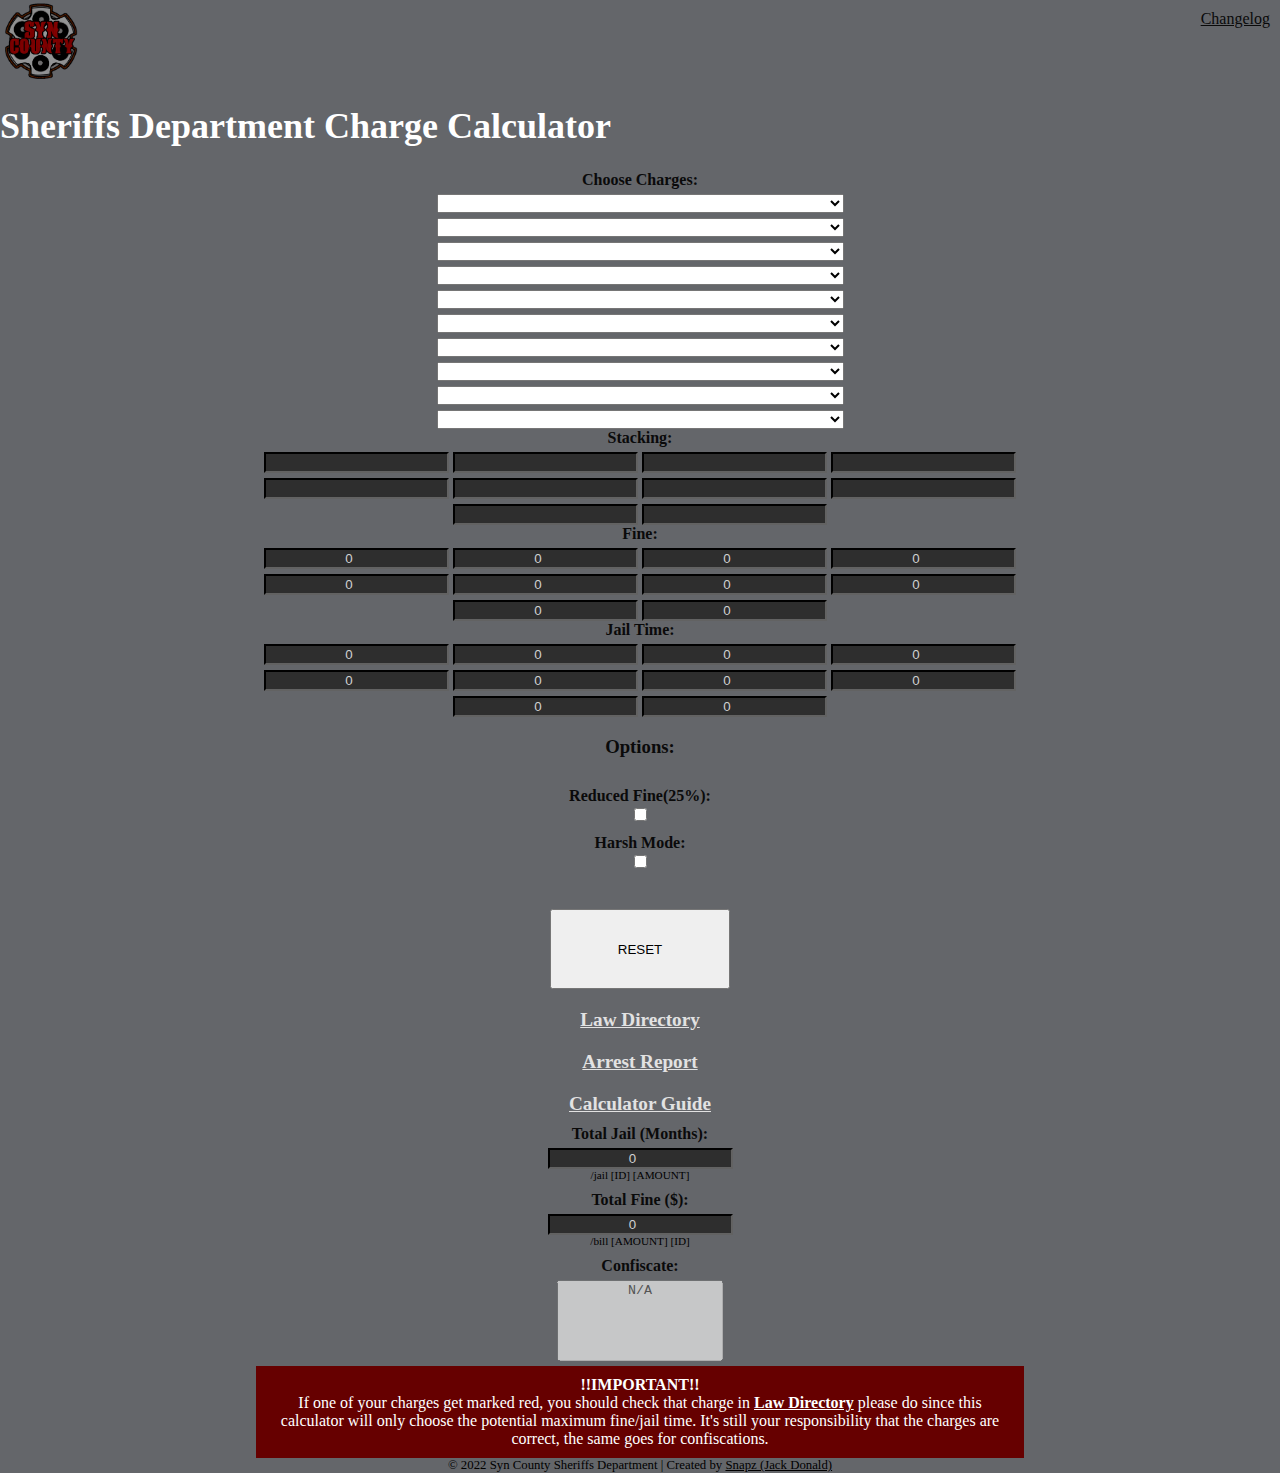
==== commit 623c4255: "stacking updated" ====
--- a/Charge-Calculator/index.html
+++ b/Charge-Calculator/index.html
@@ -64,39 +64,43 @@
                                 <option>Disorderly Conduct - 1st Offense</option>
                                 <option>Disorderly Conduct - 2nd Offense</option>
                                 <option>Disorderly Conduct - Continuous</option>
-                            </optgroup>
-                            <optgroup label="Moderate Crimes">
-                                <option>Theft - Item(s) Worth < $150</option>
-                                <option>Theft - Item(s) Worth > $150</option>
-                                <option>Theft - Item(s) Worth > $500</option>
-                                <option>Theft - Item(s) Worth > $1500</option>
-                                <option>Corruption Of A Court Officer</option>
-                                <option>Impersonating A Court Officer</option>
-                                <option>Brandishing</option>
-                                <option>Assault</option>
-                                <option>Assault - 1st Offense</option>
-                                <option>Assault - 2nd Offense</option>
-                                <option>Assault - Continuous</option>
-                                <option>Kidnapping</option>                                
-                                <option>Obstruction Of A Court Officer</option>
-                                <option>Evading Justice</option>
-                                <option>Failure To Comply With A Lawful Order</option>
-                                <option>Assisting A Fugutive From Justice</option>
-                            </optgroup>
-                            <optgroup label="Major Crimes">
-                                <option>Dueling</option>
-                                <option>Arson</option>
-                                <option>Unlawful Discharge Of A Weapon</option>
-                                <option>Contraband - Class A</option>
-                                <option>Contraband - Class B</option>
-                                <option>Contraband - Class C</option>
-                                <option>Attempted Robbery</option>
-                                <option>Robbery</option>
-                                <option>Attempted Murder</option>
-                                <option>Attempted Mass Murder</option>
-                                <option>Murder</option>
-                                <option>Mass Murder</option>
-                                <option>Violent Incompliance Withing Custody</option>
+                                <option>Possession of a Scoped Weapon (No License)</option>
+                            </optgroup>
+                            <optgroup label="Moderate Crimes">
+                                <option>Theft - Item(s) Worth < $150</option>
+                                <option>Theft - Item(s) Worth > $150</option>
+                                <option>Theft - Item(s) Worth > $500</option>
+                                <option>Theft - Item(s) Worth > $1500</option>
+                                <option>Corruption Of A Court Officer</option>
+                                <option>Impersonating A Court Officer</option>
+                                <option>Brandishing</option>
+                                <option>Assault</option>
+                                <option>Assault - 1st Offense</option>
+                                <option>Assault - 2nd Offense</option>
+                                <option>Assault - Continuous</option>
+                                <option>Kidnapping</option>                                
+                                <option>Obstruction Of A Court Officer</option>
+                                <option>Evading Justice</option>
+                                <option>Failure To Comply With A Lawful Order</option>
+                                <option>Assisting A Fugutive From Justice</option>
+                            </optgroup>
+                            <optgroup label="Major Crimes">
+                                <option>Dueling</option>
+                                <option>Arson</option>
+                                <option>Unlawful Discharge Of A Weapon</option>
+                                <option>Contraband - Class A</option>
+                                <option>Contraband - Class B</option>
+                                <option>Contraband - Class C</option>
+                                <option>Attempted Robbery</option>
+                                <option>Robbery</option>
+                                <option>Attempted Murder</option>
+                                <option>Attempted Mass Murder</option>
+                                <option>Murder</option>
+                                <option>Mass Murder</option>
+                                <option>Violent Incompliance Withing Custody</option>
+                                <option>Attempted Murder of a Government Official</option>
+                                <option>Murder of a Government Official</option>
+                                <option>Use of a Marksmen in Major Crimes</option>
                             </optgroup>
                         </select>
                         <select id="charge-2" class="form-select charge-selector">
@@ -124,39 +128,43 @@
                                 <option>Disorderly Conduct - 1st Offense</option>
                                 <option>Disorderly Conduct - 2nd Offense</option>
                                 <option>Disorderly Conduct - Continuous</option>
-                            </optgroup>
-                            <optgroup label="Moderate Crimes">
-                                <option>Theft - Item(s) Worth < $150</option>
-                                <option>Theft - Item(s) Worth > $150</option>
-                                <option>Theft - Item(s) Worth > $500</option>
-                                <option>Theft - Item(s) Worth > $1500</option>
-                                <option>Corruption Of A Court Officer</option>
-                                <option>Impersonating A Court Officer</option>
-                                <option>Brandishing</option>
-                                <option>Assault</option>
-                                <option>Assault - 1st Offense</option>
-                                <option>Assault - 2nd Offense</option>
-                                <option>Assault - Continuous</option>
-                                <option>Kidnapping</option>                         
-                                <option>Obstruction Of A Court Officer</option>
-                                <option>Evading Justice</option>
-                                <option>Failure To Comply With A Lawful Order</option>
-                                <option>Assisting A Fugutive From Justice</option>
-                            </optgroup>
-                            <optgroup label="Major Crimes">
-                                <option>Dueling</option>
-                                <option>Arson</option>
-                                <option>Unlawful Discharge Of A Weapon</option>
-                                <option>Contraband - Class A</option>
-                                <option>Contraband - Class B</option>
-                                <option>Contraband - Class C</option>
-                                <option>Attempted Robbery</option>
-                                <option>Robbery</option>
-                                <option>Attempted Murder</option>
-                                <option>Attempted Mass Murder</option>
-                                <option>Murder</option>
-                                <option>Mass Murder</option>
-                                <option>Violent Incompliance Withing Custody</option>
+                                <option>Possession of a Scoped Weapon (No License)</option>
+                            </optgroup>
+                            <optgroup label="Moderate Crimes">
+                                <option>Theft - Item(s) Worth < $150</option>
+                                <option>Theft - Item(s) Worth > $150</option>
+                                <option>Theft - Item(s) Worth > $500</option>
+                                <option>Theft - Item(s) Worth > $1500</option>
+                                <option>Corruption Of A Court Officer</option>
+                                <option>Impersonating A Court Officer</option>
+                                <option>Brandishing</option>
+                                <option>Assault</option>
+                                <option>Assault - 1st Offense</option>
+                                <option>Assault - 2nd Offense</option>
+                                <option>Assault - Continuous</option>
+                                <option>Kidnapping</option>                                
+                                <option>Obstruction Of A Court Officer</option>
+                                <option>Evading Justice</option>
+                                <option>Failure To Comply With A Lawful Order</option>
+                                <option>Assisting A Fugutive From Justice</option>
+                            </optgroup>
+                            <optgroup label="Major Crimes">
+                                <option>Dueling</option>
+                                <option>Arson</option>
+                                <option>Unlawful Discharge Of A Weapon</option>
+                                <option>Contraband - Class A</option>
+                                <option>Contraband - Class B</option>
+                                <option>Contraband - Class C</option>
+                                <option>Attempted Robbery</option>
+                                <option>Robbery</option>
+                                <option>Attempted Murder</option>
+                                <option>Attempted Mass Murder</option>
+                                <option>Murder</option>
+                                <option>Mass Murder</option>
+                                <option>Violent Incompliance Withing Custody</option>
+                                <option>Attempted Murder of a Government Official</option>
+                                <option>Murder of a Government Official</option>
+                                <option>Use of a Marksmen in Major Crimes</option>
                             </optgroup>
                         </select>
                         <select id="charge-3" class="form-select charge-selector">
@@ -184,39 +192,43 @@
                                 <option>Disorderly Conduct - 1st Offense</option>
                                 <option>Disorderly Conduct - 2nd Offense</option>
                                 <option>Disorderly Conduct - Continuous</option>
-                            </optgroup>
-                            <optgroup label="Moderate Crimes">
-                                <option>Theft - Item(s) Worth < $150</option>
-                                <option>Theft - Item(s) Worth > $150</option>
-                                <option>Theft - Item(s) Worth > $500</option>
-                                <option>Theft - Item(s) Worth > $1500</option>
-                                <option>Corruption Of A Court Officer</option>
-                                <option>Impersonating A Court Officer</option>
-                                <option>Brandishing</option>
-                                <option>Assault</option>
-                                <option>Assault - 1st Offense</option>
-                                <option>Assault - 2nd Offense</option>
-                                <option>Assault - Continuous</option>
-                                <option>Kidnapping</option>                                
-                                <option>Obstruction Of A Court Officer</option>
-                                <option>Evading Justice</option>
-                                <option>Failure To Comply With A Lawful Order</option>
-                                <option>Assisting A Fugutive From Justice</option>
-                            </optgroup>
-                            <optgroup label="Major Crimes">
-                                <option>Dueling</option>
-                                <option>Arson</option>
-                                <option>Unlawful Discharge Of A Weapon</option>
-                                <option>Contraband - Class A</option>
-                                <option>Contraband - Class B</option>
-                                <option>Contraband - Class C</option>
-                                <option>Attempted Robbery</option>
-                                <option>Robbery</option>
-                                <option>Attempted Murder</option>
-                                <option>Attempted Mass Murder</option>
-                                <option>Murder</option>
-                                <option>Mass Murder</option>
-                                <option>Violent Incompliance Withing Custody</option>
+                                <option>Possession of a Scoped Weapon (No License)</option>
+                            </optgroup>
+                            <optgroup label="Moderate Crimes">
+                                <option>Theft - Item(s) Worth < $150</option>
+                                <option>Theft - Item(s) Worth > $150</option>
+                                <option>Theft - Item(s) Worth > $500</option>
+                                <option>Theft - Item(s) Worth > $1500</option>
+                                <option>Corruption Of A Court Officer</option>
+                                <option>Impersonating A Court Officer</option>
+                                <option>Brandishing</option>
+                                <option>Assault</option>
+                                <option>Assault - 1st Offense</option>
+                                <option>Assault - 2nd Offense</option>
+                                <option>Assault - Continuous</option>
+                                <option>Kidnapping</option>                                
+                                <option>Obstruction Of A Court Officer</option>
+                                <option>Evading Justice</option>
+                                <option>Failure To Comply With A Lawful Order</option>
+                                <option>Assisting A Fugutive From Justice</option>
+                            </optgroup>
+                            <optgroup label="Major Crimes">
+                                <option>Dueling</option>
+                                <option>Arson</option>
+                                <option>Unlawful Discharge Of A Weapon</option>
+                                <option>Contraband - Class A</option>
+                                <option>Contraband - Class B</option>
+                                <option>Contraband - Class C</option>
+                                <option>Attempted Robbery</option>
+                                <option>Robbery</option>
+                                <option>Attempted Murder</option>
+                                <option>Attempted Mass Murder</option>
+                                <option>Murder</option>
+                                <option>Mass Murder</option>
+                                <option>Violent Incompliance Withing Custody</option>
+                                <option>Attempted Murder of a Government Official</option>
+                                <option>Murder of a Government Official</option>
+                                <option>Use of a Marksmen in Major Crimes</option>
                             </optgroup>
                         </select>
                         <select id="charge-4" class="form-select charge-selector">
@@ -244,39 +256,43 @@
                                 <option>Disorderly Conduct - 1st Offense</option>
                                 <option>Disorderly Conduct - 2nd Offense</option>
                                 <option>Disorderly Conduct - Continuous</option>
-                            </optgroup>
-                            <optgroup label="Moderate Crimes">
-                                <option>Theft - Item(s) Worth < $150</option>
-                                <option>Theft - Item(s) Worth > $150</option>
-                                <option>Theft - Item(s) Worth > $500</option>
-                                <option>Theft - Item(s) Worth > $1500</option>
-                                <option>Corruption Of A Court Officer</option>
-                                <option>Impersonating A Court Officer</option>
-                                <option>Brandishing</option>
-                                <option>Assault</option>
-                                <option>Assault - 1st Offense</option>
-                                <option>Assault - 2nd Offense</option>
-                                <option>Assault - Continuous</option>
-                                <option>Kidnapping</option>                                
-                                <option>Obstruction Of A Court Officer</option>
-                                <option>Evading Justice</option>
-                                <option>Failure To Comply With A Lawful Order</option>
-                                <option>Assisting A Fugutive From Justice</option>
-                            </optgroup>
-                            <optgroup label="Major Crimes">
-                                <option>Dueling</option>
-                                <option>Arson</option>
-                                <option>Unlawful Discharge Of A Weapon</option>
-                                <option>Contraband - Class A</option>
-                                <option>Contraband - Class B</option>
-                                <option>Contraband - Class C</option>
-                                <option>Attempted Robbery</option>
-                                <option>Robbery</option>
-                                <option>Attempted Murder</option>
-                                <option>Attempted Mass Murder</option>
-                                <option>Murder</option>
-                                <option>Mass Murder</option>
-                                <option>Violent Incompliance Withing Custody</option>
+                                <option>Possession of a Scoped Weapon (No License)</option>
+                            </optgroup>
+                            <optgroup label="Moderate Crimes">
+                                <option>Theft - Item(s) Worth < $150</option>
+                                <option>Theft - Item(s) Worth > $150</option>
+                                <option>Theft - Item(s) Worth > $500</option>
+                                <option>Theft - Item(s) Worth > $1500</option>
+                                <option>Corruption Of A Court Officer</option>
+                                <option>Impersonating A Court Officer</option>
+                                <option>Brandishing</option>
+                                <option>Assault</option>
+                                <option>Assault - 1st Offense</option>
+                                <option>Assault - 2nd Offense</option>
+                                <option>Assault - Continuous</option>
+                                <option>Kidnapping</option>                                
+                                <option>Obstruction Of A Court Officer</option>
+                                <option>Evading Justice</option>
+                                <option>Failure To Comply With A Lawful Order</option>
+                                <option>Assisting A Fugutive From Justice</option>
+                            </optgroup>
+                            <optgroup label="Major Crimes">
+                                <option>Dueling</option>
+                                <option>Arson</option>
+                                <option>Unlawful Discharge Of A Weapon</option>
+                                <option>Contraband - Class A</option>
+                                <option>Contraband - Class B</option>
+                                <option>Contraband - Class C</option>
+                                <option>Attempted Robbery</option>
+                                <option>Robbery</option>
+                                <option>Attempted Murder</option>
+                                <option>Attempted Mass Murder</option>
+                                <option>Murder</option>
+                                <option>Mass Murder</option>
+                                <option>Violent Incompliance Withing Custody</option>
+                                <option>Attempted Murder of a Government Official</option>
+                                <option>Murder of a Government Official</option>
+                                <option>Use of a Marksmen in Major Crimes</option>
                             </optgroup>
                         </select>
                         <select id="charge-5" class="form-select charge-selector">
@@ -304,39 +320,43 @@
                                 <option>Disorderly Conduct - 1st Offense</option>
                                 <option>Disorderly Conduct - 2nd Offense</option>
                                 <option>Disorderly Conduct - Continuous</option>
-                            </optgroup>
-                            <optgroup label="Moderate Crimes">
-                                <option>Theft - Item(s) Worth < $150</option>
-                                <option>Theft - Item(s) Worth > $150</option>
-                                <option>Theft - Item(s) Worth > $500</option>
-                                <option>Theft - Item(s) Worth > $1500</option>
-                                <option>Corruption Of A Court Officer</option>
-                                <option>Impersonating A Court Officer</option>
-                                <option>Brandishing</option>
-                                <option>Assault</option>
-                                <option>Assault - 1st Offense</option>
-                                <option>Assault - 2nd Offense</option>
-                                <option>Assault - Continuous</option>
-                                <option>Kidnapping</option>                               
-                                <option>Obstruction Of A Court Officer</option>
-                                <option>Evading Justice</option>
-                                <option>Failure To Comply With A Lawful Order</option>
-                                <option>Assisting A Fugutive From Justice</option>
-                            </optgroup>
-                            <optgroup label="Major Crimes">
-                                <option>Dueling</option>
-                                <option>Arson</option>
-                                <option>Unlawful Discharge Of A Weapon</option>
-                                <option>Contraband - Class A</option>
-                                <option>Contraband - Class B</option>
-                                <option>Contraband - Class C</option>
-                                <option>Attempted Robbery</option>
-                                <option>Robbery</option>
-                                <option>Attempted Murder</option>
-                                <option>Attempted Mass Murder</option>
-                                <option>Murder</option>
-                                <option>Mass Murder</option>
-                                <option>Violent Incompliance Withing Custody</option>
+                                <option>Possession of a Scoped Weapon (No License)</option>
+                            </optgroup>
+                            <optgroup label="Moderate Crimes">
+                                <option>Theft - Item(s) Worth < $150</option>
+                                <option>Theft - Item(s) Worth > $150</option>
+                                <option>Theft - Item(s) Worth > $500</option>
+                                <option>Theft - Item(s) Worth > $1500</option>
+                                <option>Corruption Of A Court Officer</option>
+                                <option>Impersonating A Court Officer</option>
+                                <option>Brandishing</option>
+                                <option>Assault</option>
+                                <option>Assault - 1st Offense</option>
+                                <option>Assault - 2nd Offense</option>
+                                <option>Assault - Continuous</option>
+                                <option>Kidnapping</option>                                
+                                <option>Obstruction Of A Court Officer</option>
+                                <option>Evading Justice</option>
+                                <option>Failure To Comply With A Lawful Order</option>
+                                <option>Assisting A Fugutive From Justice</option>
+                            </optgroup>
+                            <optgroup label="Major Crimes">
+                                <option>Dueling</option>
+                                <option>Arson</option>
+                                <option>Unlawful Discharge Of A Weapon</option>
+                                <option>Contraband - Class A</option>
+                                <option>Contraband - Class B</option>
+                                <option>Contraband - Class C</option>
+                                <option>Attempted Robbery</option>
+                                <option>Robbery</option>
+                                <option>Attempted Murder</option>
+                                <option>Attempted Mass Murder</option>
+                                <option>Murder</option>
+                                <option>Mass Murder</option>
+                                <option>Violent Incompliance Withing Custody</option>
+                                <option>Attempted Murder of a Government Official</option>
+                                <option>Murder of a Government Official</option>
+                                <option>Use of a Marksmen in Major Crimes</option>
                             </optgroup>
                         </select>
                         <select id="charge-6" class="form-select charge-selector">
@@ -364,39 +384,43 @@
                                 <option>Disorderly Conduct - 1st Offense</option>
                                 <option>Disorderly Conduct - 2nd Offense</option>
                                 <option>Disorderly Conduct - Continuous</option>
-                            </optgroup>
-                            <optgroup label="Moderate Crimes">
-                                <option>Theft - Item(s) Worth < $150</option>
-                                <option>Theft - Item(s) Worth > $150</option>
-                                <option>Theft - Item(s) Worth > $500</option>
-                                <option>Theft - Item(s) Worth > $1500</option>
-                                <option>Corruption Of A Court Officer</option>
-                                <option>Impersonating A Court Officer</option>
-                                <option>Brandishing</option>
-                                <option>Assault</option>
-                                <option>Assault - 1st Offense</option>
-                                <option>Assault - 2nd Offense</option>
-                                <option>Assault - Continuous</option>
-                                <option>Kidnapping</option>                               
-                                <option>Obstruction Of A Court Officer</option>
-                                <option>Evading Justice</option>
-                                <option>Failure To Comply With A Lawful Order</option>
-                                <option>Assisting A Fugutive From Justice</option>
-                            </optgroup>
-                            <optgroup label="Major Crimes">
-                                <option>Dueling</option>
-                                <option>Arson</option>
-                                <option>Unlawful Discharge Of A Weapon</option>
-                                <option>Contraband - Class A</option>
-                                <option>Contraband - Class B</option>
-                                <option>Contraband - Class C</option>
-                                <option>Attempted Robbery</option>
-                                <option>Robbery</option>
-                                <option>Attempted Murder</option>
-                                <option>Attempted Mass Murder</option>
-                                <option>Murder</option>
-                                <option>Mass Murder</option>
-                                <option>Violent Incompliance Withing Custody</option>
+                                <option>Possession of a Scoped Weapon (No License)</option>
+                            </optgroup>
+                            <optgroup label="Moderate Crimes">
+                                <option>Theft - Item(s) Worth < $150</option>
+                                <option>Theft - Item(s) Worth > $150</option>
+                                <option>Theft - Item(s) Worth > $500</option>
+                                <option>Theft - Item(s) Worth > $1500</option>
+                                <option>Corruption Of A Court Officer</option>
+                                <option>Impersonating A Court Officer</option>
+                                <option>Brandishing</option>
+                                <option>Assault</option>
+                                <option>Assault - 1st Offense</option>
+                                <option>Assault - 2nd Offense</option>
+                                <option>Assault - Continuous</option>
+                                <option>Kidnapping</option>                                
+                                <option>Obstruction Of A Court Officer</option>
+                                <option>Evading Justice</option>
+                                <option>Failure To Comply With A Lawful Order</option>
+                                <option>Assisting A Fugutive From Justice</option>
+                            </optgroup>
+                            <optgroup label="Major Crimes">
+                                <option>Dueling</option>
+                                <option>Arson</option>
+                                <option>Unlawful Discharge Of A Weapon</option>
+                                <option>Contraband - Class A</option>
+                                <option>Contraband - Class B</option>
+                                <option>Contraband - Class C</option>
+                                <option>Attempted Robbery</option>
+                                <option>Robbery</option>
+                                <option>Attempted Murder</option>
+                                <option>Attempted Mass Murder</option>
+                                <option>Murder</option>
+                                <option>Mass Murder</option>
+                                <option>Violent Incompliance Withing Custody</option>
+                                <option>Attempted Murder of a Government Official</option>
+                                <option>Murder of a Government Official</option>
+                                <option>Use of a Marksmen in Major Crimes</option>
                             </optgroup>
                         </select>
                         <select id="charge-7" class="form-select charge-selector">
@@ -424,39 +448,43 @@
                                 <option>Disorderly Conduct - 1st Offense</option>
                                 <option>Disorderly Conduct - 2nd Offense</option>
                                 <option>Disorderly Conduct - Continuous</option>
-                            </optgroup>
-                            <optgroup label="Moderate Crimes">
-                                <option>Theft - Item(s) Worth < $150</option>
-                                <option>Theft - Item(s) Worth > $150</option>
-                                <option>Theft - Item(s) Worth > $500</option>
-                                <option>Theft - Item(s) Worth > $1500</option>
-                                <option>Corruption Of A Court Officer</option>
-                                <option>Impersonating A Court Officer</option>
-                                <option>Brandishing</option>
-                                <option>Assault</option>
-                                <option>Assault - 1st Offense</option>
-                                <option>Assault - 2nd Offense</option>
-                                <option>Assault - Continuous</option>
-                                <option>Kidnapping</option>                               
-                                <option>Obstruction Of A Court Officer</option>
-                                <option>Evading Justice</option>
-                                <option>Failure To Comply With A Lawful Order</option>
-                                <option>Assisting A Fugutive From Justice</option>
-                            </optgroup>
-                            <optgroup label="Major Crimes">
-                                <option>Dueling</option>
-                                <option>Arson</option>
-                                <option>Unlawful Discharge Of A Weapon</option>
-                                <option>Contraband - Class A</option>
-                                <option>Contraband - Class B</option>
-                                <option>Contraband - Class C</option>
-                                <option>Attempted Robbery</option>
-                                <option>Robbery</option>
-                                <option>Attempted Murder</option>
-                                <option>Attempted Mass Murder</option>
-                                <option>Murder</option>
-                                <option>Mass Murder</option>
-                                <option>Violent Incompliance Withing Custody</option>
+                                <option>Possession of a Scoped Weapon (No License)</option>
+                            </optgroup>
+                            <optgroup label="Moderate Crimes">
+                                <option>Theft - Item(s) Worth < $150</option>
+                                <option>Theft - Item(s) Worth > $150</option>
+                                <option>Theft - Item(s) Worth > $500</option>
+                                <option>Theft - Item(s) Worth > $1500</option>
+                                <option>Corruption Of A Court Officer</option>
+                                <option>Impersonating A Court Officer</option>
+                                <option>Brandishing</option>
+                                <option>Assault</option>
+                                <option>Assault - 1st Offense</option>
+                                <option>Assault - 2nd Offense</option>
+                                <option>Assault - Continuous</option>
+                                <option>Kidnapping</option>                                
+                                <option>Obstruction Of A Court Officer</option>
+                                <option>Evading Justice</option>
+                                <option>Failure To Comply With A Lawful Order</option>
+                                <option>Assisting A Fugutive From Justice</option>
+                            </optgroup>
+                            <optgroup label="Major Crimes">
+                                <option>Dueling</option>
+                                <option>Arson</option>
+                                <option>Unlawful Discharge Of A Weapon</option>
+                                <option>Contraband - Class A</option>
+                                <option>Contraband - Class B</option>
+                                <option>Contraband - Class C</option>
+                                <option>Attempted Robbery</option>
+                                <option>Robbery</option>
+                                <option>Attempted Murder</option>
+                                <option>Attempted Mass Murder</option>
+                                <option>Murder</option>
+                                <option>Mass Murder</option>
+                                <option>Violent Incompliance Withing Custody</option>
+                                <option>Attempted Murder of a Government Official</option>
+                                <option>Murder of a Government Official</option>
+                                <option>Use of a Marksmen in Major Crimes</option>
                             </optgroup>
                         </select>
                         <select id="charge-8" class="form-select charge-selector">
@@ -484,39 +512,43 @@
                                 <option>Disorderly Conduct - 1st Offense</option>
                                 <option>Disorderly Conduct - 2nd Offense</option>
                                 <option>Disorderly Conduct - Continuous</option>
-                            </optgroup>
-                            <optgroup label="Moderate Crimes">
-                                <option>Theft - Item(s) Worth < $150</option>
-                                <option>Theft - Item(s) Worth > $150</option>
-                                <option>Theft - Item(s) Worth > $500</option>
-                                <option>Theft - Item(s) Worth > $1500</option>
-                                <option>Corruption Of A Court Officer</option>
-                                <option>Impersonating A Court Officer</option>
-                                <option>Brandishing</option>
-                                <option>Assault</option>
-                                <option>Assault - 1st Offense</option>
-                                <option>Assault - 2nd Offense</option>
-                                <option>Assault - Continuous</option>
-                                <option>Kidnapping</option>                               
-                                <option>Obstruction Of A Court Officer</option>
-                                <option>Evading Justice</option>
-                                <option>Failure To Comply With A Lawful Order</option>
-                                <option>Assisting A Fugutive From Justice</option>
-                            </optgroup>
-                            <optgroup label="Major Crimes">
-                                <option>Dueling</option>
-                                <option>Arson</option>
-                                <option>Unlawful Discharge Of A Weapon</option>
-                                <option>Contraband - Class A</option>
-                                <option>Contraband - Class B</option>
-                                <option>Contraband - Class C</option>
-                                <option>Attempted Robbery</option>
-                                <option>Robbery</option>
-                                <option>Attempted Murder</option>
-                                <option>Attempted Mass Murder</option>
-                                <option>Murder</option>
-                                <option>Mass Murder</option>
-                                <option>Violent Incompliance Withing Custody</option>
+                                <option>Possession of a Scoped Weapon (No License)</option>
+                            </optgroup>
+                            <optgroup label="Moderate Crimes">
+                                <option>Theft - Item(s) Worth < $150</option>
+                                <option>Theft - Item(s) Worth > $150</option>
+                                <option>Theft - Item(s) Worth > $500</option>
+                                <option>Theft - Item(s) Worth > $1500</option>
+                                <option>Corruption Of A Court Officer</option>
+                                <option>Impersonating A Court Officer</option>
+                                <option>Brandishing</option>
+                                <option>Assault</option>
+                                <option>Assault - 1st Offense</option>
+                                <option>Assault - 2nd Offense</option>
+                                <option>Assault - Continuous</option>
+                                <option>Kidnapping</option>                                
+                                <option>Obstruction Of A Court Officer</option>
+                                <option>Evading Justice</option>
+                                <option>Failure To Comply With A Lawful Order</option>
+                                <option>Assisting A Fugutive From Justice</option>
+                            </optgroup>
+                            <optgroup label="Major Crimes">
+                                <option>Dueling</option>
+                                <option>Arson</option>
+                                <option>Unlawful Discharge Of A Weapon</option>
+                                <option>Contraband - Class A</option>
+                                <option>Contraband - Class B</option>
+                                <option>Contraband - Class C</option>
+                                <option>Attempted Robbery</option>
+                                <option>Robbery</option>
+                                <option>Attempted Murder</option>
+                                <option>Attempted Mass Murder</option>
+                                <option>Murder</option>
+                                <option>Mass Murder</option>
+                                <option>Violent Incompliance Withing Custody</option>
+                                <option>Attempted Murder of a Government Official</option>
+                                <option>Murder of a Government Official</option>
+                                <option>Use of a Marksmen in Major Crimes</option>
                             </optgroup>
                         </select>
                         <select id="charge-9" class="form-select charge-selector">
@@ -544,99 +576,107 @@
                                 <option>Disorderly Conduct - 1st Offense</option>
                                 <option>Disorderly Conduct - 2nd Offense</option>
                                 <option>Disorderly Conduct - Continuous</option>
-                            </optgroup>
-                            <optgroup label="Moderate Crimes">
-                                <option>Theft - Item(s) Worth < $150</option>
-                                <option>Theft - Item(s) Worth > $150</option>
-                                <option>Theft - Item(s) Worth > $500</option>
-                                <option>Theft - Item(s) Worth > $1500</option>
-                                <option>Corruption Of A Court Officer</option>
-                                <option>Impersonating A Court Officer</option>
-                                <option>Brandishing</option>
-                                <option>Assault</option>
-                                <option>Assault - 1st Offense</option>
-                                <option>Assault - 2nd Offense</option>
-                                <option>Assault - Continuous</option>
-                                <option>Kidnapping</option>                              
-                                <option>Obstruction Of A Court Officer</option>
-                                <option>Evading Justice</option>
-                                <option>Failure To Comply With A Lawful Order</option>
-                                <option>Assisting A Fugutive From Justice</option>
-                            </optgroup>
-                            <optgroup label="Major Crimes">
-                                <option>Dueling</option>
-                                <option>Arson</option>
-                                <option>Unlawful Discharge Of A Weapon</option>
-                                <option>Contraband - Class A</option>
-                                <option>Contraband - Class B</option>
-                                <option>Contraband - Class C</option>
-                                <option>Attempted Robbery</option>
-                                <option>Robbery</option>
-                                <option>Attempted Murder</option>
-                                <option>Attempted Mass Murder</option>
-                                <option>Murder</option>
-                                <option>Mass Murder</option>
-                                <option>Violent Incompliance Withing Custody</option>
-                            </optgroup>
-                        </select>
-                        <select id="charge-10" class="form-select charge-selector">
-                            <option> </option>
-                            <optgroup label="Minor Crimes">
-                                <option>Speeding - 1st Offense</option>
-                                <option>Speeding - 2nd Offense</option>
-                                <option>Speeding - Continuous</option>
-                                <option>Loitering - 1st Offense</option>
-                                <option>Loitering - 2nd Offense</option>
-                                <option>Loitering - Continuous</option>
-                                <option>Failure To Maintain Control Of Any Large Animal - 1st Offense</option>
-                                <option>Failure To Maintain Control Of Any Large Animal - 2nd Offense</option>
-                                <option>Failure To Maintain Control Of Any Large Animal - Continuous</option>
-                                <option>Animal Cruelty - 1st Offense</option>
-                                <option>Animal Cruelty - Continuous</option>
-                                <option>Trespassing - 1st Offense</option>
-                                <option>Trespassing - 2nd Offense</option>
-                                <option>Trespassing - Continuous</option>
-                                <option>Criminal Damage - 1st Offense</option>
-                                <option>Criminal Damage - 2nd Offense</option>
-                                <option>Criminal Damage - Continuous</option>
-                                <option>Fraud</option>
-                                <option>Criminal Threats</option>
-                                <option>Disorderly Conduct - 1st Offense</option>
-                                <option>Disorderly Conduct - 2nd Offense</option>
-                                <option>Disorderly Conduct - Continuous</option>
-                            </optgroup>
-                            <optgroup label="Moderate Crimes">
-                                <option>Theft - Item(s) Worth < $150</option>
-                                <option>Theft - Item(s) Worth > $150</option>
-                                <option>Theft - Item(s) Worth > $500</option>
-                                <option>Theft - Item(s) Worth > $1500</option>
-                                <option>Corruption Of A Court Officer</option>
-                                <option>Impersonating A Court Officer</option>
-                                <option>Brandishing</option>
-                                <option>Assault</option>
-                                <option>Assault - 1st Offense</option>
-                                <option>Assault - 2nd Offense</option>
-                                <option>Assault - Continuous</option>
-                                <option>Kidnapping</option>                              
-                                <option>Obstruction Of A Court Officer</option>
-                                <option>Evading Justice</option>
-                                <option>Failure To Comply With A Lawful Order</option>
-                                <option>Assisting A Fugutive From Justice</option>
-                            </optgroup>
-                            <optgroup label="Major Crimes">
-                                <option>Dueling</option>
-                                <option>Arson</option>
-                                <option>Unlawful Discharge Of A Weapon</option>
-                                <option>Contraband - Class A</option>
-                                <option>Contraband - Class B</option>
-                                <option>Contraband - Class C</option>
-                                <option>Attempted Robbery</option>
-                                <option>Robbery</option>
-                                <option>Attempted Murder</option>
-                                <option>Attempted Mass Murder</option>
-                                <option>Murder</option>
-                                <option>Mass Murder</option>
-                                <option>Violent Incompliance Withing Custody</option>
+                                <option>Possession of a Scoped Weapon (No License)</option>
+                            </optgroup>
+                            <optgroup label="Moderate Crimes">
+                                <option>Theft - Item(s) Worth < $150</option>
+                                <option>Theft - Item(s) Worth > $150</option>
+                                <option>Theft - Item(s) Worth > $500</option>
+                                <option>Theft - Item(s) Worth > $1500</option>
+                                <option>Corruption Of A Court Officer</option>
+                                <option>Impersonating A Court Officer</option>
+                                <option>Brandishing</option>
+                                <option>Assault</option>
+                                <option>Assault - 1st Offense</option>
+                                <option>Assault - 2nd Offense</option>
+                                <option>Assault - Continuous</option>
+                                <option>Kidnapping</option>                                
+                                <option>Obstruction Of A Court Officer</option>
+                                <option>Evading Justice</option>
+                                <option>Failure To Comply With A Lawful Order</option>
+                                <option>Assisting A Fugutive From Justice</option>
+                            </optgroup>
+                            <optgroup label="Major Crimes">
+                                <option>Dueling</option>
+                                <option>Arson</option>
+                                <option>Unlawful Discharge Of A Weapon</option>
+                                <option>Contraband - Class A</option>
+                                <option>Contraband - Class B</option>
+                                <option>Contraband - Class C</option>
+                                <option>Attempted Robbery</option>
+                                <option>Robbery</option>
+                                <option>Attempted Murder</option>
+                                <option>Attempted Mass Murder</option>
+                                <option>Murder</option>
+                                <option>Mass Murder</option>
+                                <option>Violent Incompliance Withing Custody</option>
+                                <option>Attempted Murder of a Government Official</option>
+                                <option>Murder of a Government Official</option>
+                                <option>Use of a Marksmen in Major Crimes</option>
+                            </optgroup>
+                        </select>
+                        <select id="charge-0" class="form-select charge-selector">
+                            <option> </option>
+                            <optgroup label="Minor Crimes">
+                                <option>Speeding - 1st Offense</option>
+                                <option>Speeding - 2nd Offense</option>
+                                <option>Speeding - Continuous</option>
+                                <option>Loitering - 1st Offense</option>
+                                <option>Loitering - 2nd Offense</option>
+                                <option>Loitering - Continuous</option>
+                                <option>Failure To Maintain Control Of Any Large Animal - 1st Offense</option>
+                                <option>Failure To Maintain Control Of Any Large Animal - 2nd Offense</option>
+                                <option>Failure To Maintain Control Of Any Large Animal - Continuous</option>
+                                <option>Animal Cruelty - 1st Offense</option>
+                                <option>Animal Cruelty - Continuous</option>
+                                <option>Trespassing - 1st Offense</option>
+                                <option>Trespassing - 2nd Offense</option>
+                                <option>Trespassing - Continuous</option>
+                                <option>Criminal Damage - 1st Offense</option>
+                                <option>Criminal Damage - 2nd Offense</option>
+                                <option>Criminal Damage - Continuous</option>
+                                <option>Fraud</option>
+                                <option>Criminal Threats</option>
+                                <option>Disorderly Conduct - 1st Offense</option>
+                                <option>Disorderly Conduct - 2nd Offense</option>
+                                <option>Disorderly Conduct - Continuous</option>
+                                <option>Possession of a Scoped Weapon (No License)</option>
+                            </optgroup>
+                            <optgroup label="Moderate Crimes">
+                                <option>Theft - Item(s) Worth < $150</option>
+                                <option>Theft - Item(s) Worth > $150</option>
+                                <option>Theft - Item(s) Worth > $500</option>
+                                <option>Theft - Item(s) Worth > $1500</option>
+                                <option>Corruption Of A Court Officer</option>
+                                <option>Impersonating A Court Officer</option>
+                                <option>Brandishing</option>
+                                <option>Assault</option>
+                                <option>Assault - 1st Offense</option>
+                                <option>Assault - 2nd Offense</option>
+                                <option>Assault - Continuous</option>
+                                <option>Kidnapping</option>                                
+                                <option>Obstruction Of A Court Officer</option>
+                                <option>Evading Justice</option>
+                                <option>Failure To Comply With A Lawful Order</option>
+                                <option>Assisting A Fugutive From Justice</option>
+                            </optgroup>
+                            <optgroup label="Major Crimes">
+                                <option>Dueling</option>
+                                <option>Arson</option>
+                                <option>Unlawful Discharge Of A Weapon</option>
+                                <option>Contraband - Class A</option>
+                                <option>Contraband - Class B</option>
+                                <option>Contraband - Class C</option>
+                                <option>Attempted Robbery</option>
+                                <option>Robbery</option>
+                                <option>Attempted Murder</option>
+                                <option>Attempted Mass Murder</option>
+                                <option>Murder</option>
+                                <option>Mass Murder</option>
+                                <option>Violent Incompliance Withing Custody</option>
+                                <option>Attempted Murder of a Government Official</option>
+                                <option>Murder of a Government Official</option>
+                                <option>Use of a Marksmen in Major Crimes</option>
                             </optgroup>
                         </select>
                         
@@ -653,7 +693,7 @@
                     <input id="stacking-7" class="stacking charge-selector form-control" type="number" min="1" disabled value="1">
                     <input id="stacking-8" class="stacking charge-selector form-control" type="number" min="1" disabled value="1">
                     <input id="stacking-9" class="stacking charge-selector form-control" type="number" min="1" disabled value="1">
-                    <input id="stacking-10" class="stacking charge-selector form-control" type="number" min="1" disabled value="1">
+                    <input id="stacking-0" class="stacking charge-selector form-control" type="number" min="1" disabled value="1">
                 </div>
                 <div class="col">
                     <div class="calc-title">Fine:</div>
@@ -666,7 +706,7 @@
                     <input id="fine-7" class="fines charge-selector form-control" type="number" disabled value="0">
                     <input id="fine-8" class="fines charge-selector form-control" type="number" disabled value="0">
                     <input id="fine-9" class="fines charge-selector form-control" type="number" disabled value="0">
-                    <input id="fine-10" class="fines charge-selector form-control" type="number" disabled value="0">
+                    <input id="fine-0" class="fines charge-selector form-control" type="number" disabled value="0">
                 </div>
                 <div class="col">
                     <div class="calc-title">Jail Time:</div>
@@ -679,7 +719,7 @@
                     <input id="jail-7" class="jail charge-selector form-control" type="number" disabled value="0">
                     <input id="jail-8" class="jail charge-selector form-control" type="number" disabled value="0">
                     <input id="jail-9" class="jail charge-selector form-control" type="number" disabled value="0">
-                    <input id="jail-10" class="jail charge-selector form-control" type="number" disabled value="0">
+                    <input id="jail-0" class="jail charge-selector form-control" type="number" disabled value="0">
 
                     <input id="confiscate-1" class="confiscation charge-selector form-control" type="number" disabled value="0" hidden>
                     <input id="confiscate-2" class="confiscation charge-selector form-control" type="number" disabled value="0" hidden>
@@ -690,14 +730,14 @@
                     <input id="confiscate-7" class="confiscation charge-selector form-control" type="number" disabled value="0" hidden>
                     <input id="confiscate-8" class="confiscation charge-selector form-control" type="number" disabled value="0" hidden>
                     <input id="confiscate-9" class="confiscation charge-selector form-control" type="number" disabled value="0" hidden>
-                    <input id="confiscate-10" class="confiscation charge-selector form-control" type="number" disabled value="0" hidden>
+                    <input id="confiscate-0" class="confiscation charge-selector form-control" type="number" disabled value="0" hidden>
                 </div>
                 <div class="col-3 col-sm">
                         <div class="options">
                             <div class="calc-title"><h3>Options:</h3></div>
                             <div class="row">
                                 <div class="col">
-                                    <div class="option-title">Reduced Fine(10%):</div>
+                                    <div class="option-title">Reduced Fine(25%):</div>
                                 
                                     <input id="reduce-fine" class="form-check-input" type="checkbox"><br>
                                 </div>
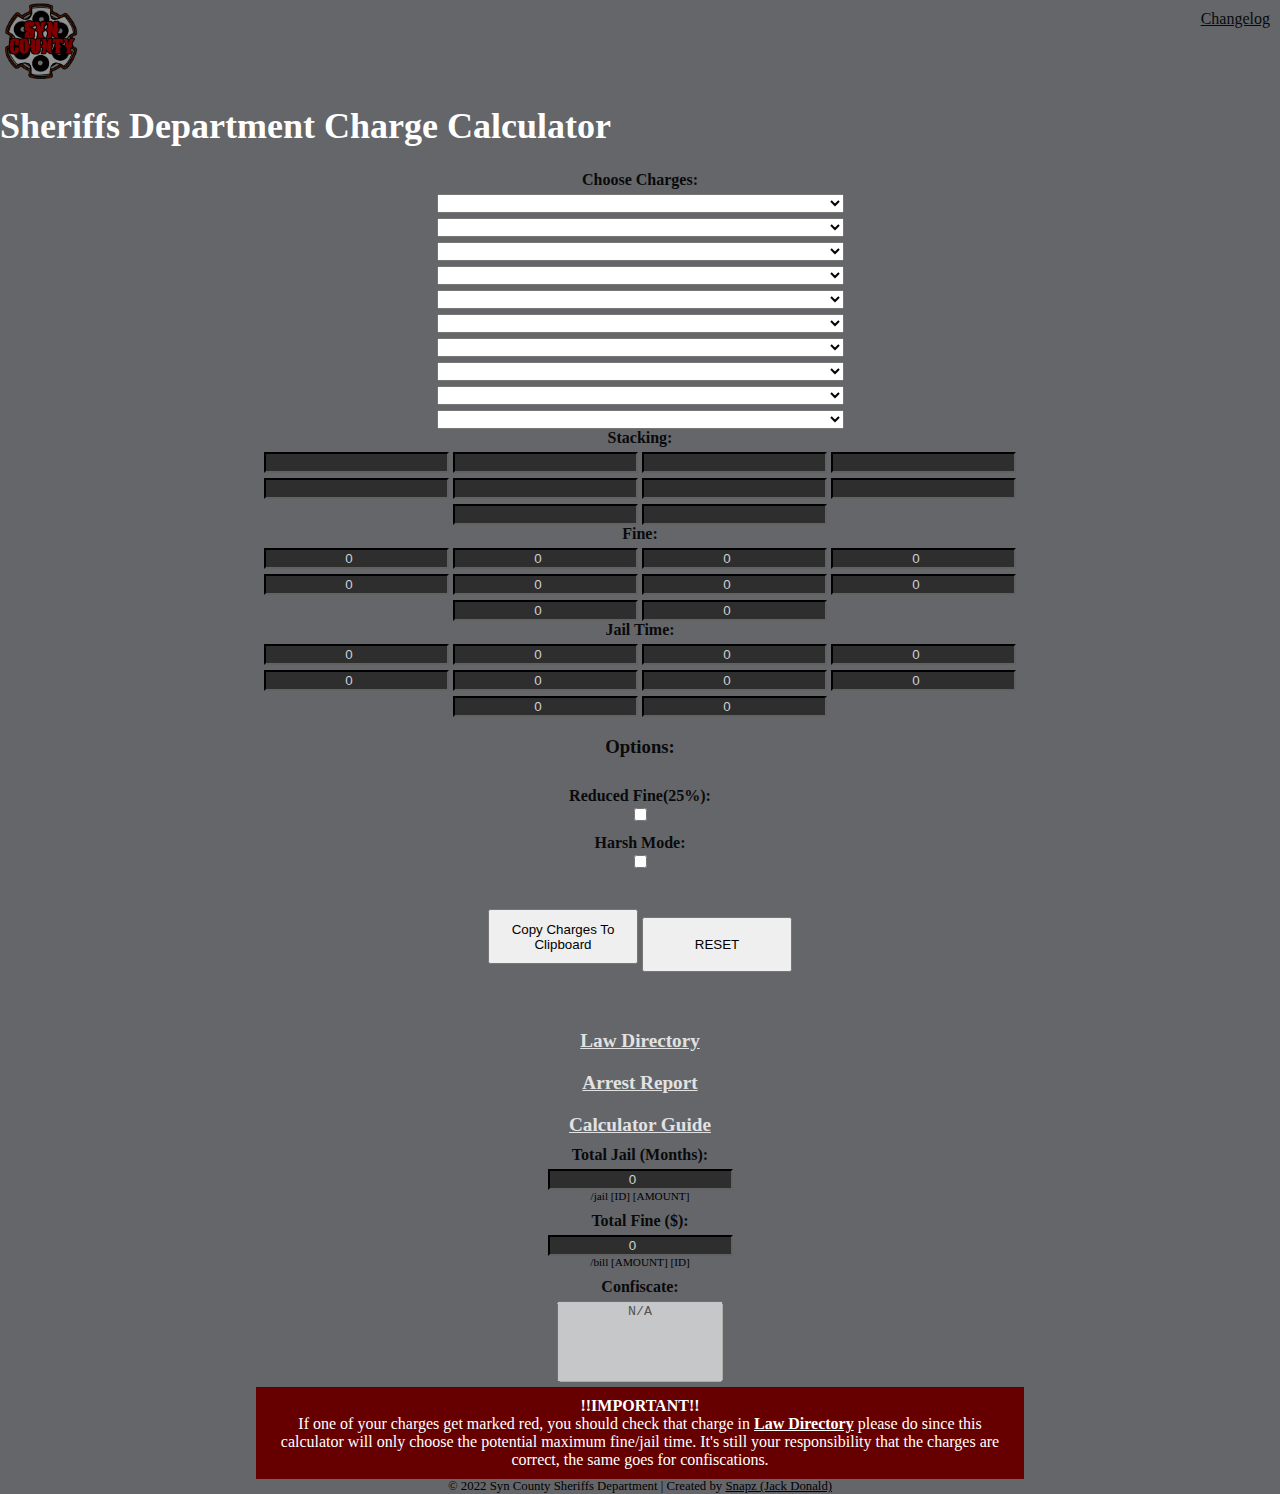
==== commit 04b4b6c9: "Copy to clipboard button added" ====
--- a/Charge-Calculator/index.html
+++ b/Charge-Calculator/index.html
@@ -39,634 +39,634 @@
                 <div class="col-5">
                     <div class="calc-title">Choose Charges:</div>
                     <div class="charges">
-                        <select id="charge-1" class="form-select charge-selector">
-                            <option> </option>
-                            <optgroup label="Minor Crimes">
-                                <option>Speeding - 1st Offense</option>
-                                <option>Speeding - 2nd Offense</option>
-                                <option>Speeding - Continuous</option>
-                                <option>Loitering - 1st Offense</option>
-                                <option>Loitering - 2nd Offense</option>
-                                <option>Loitering - Continuous</option>
-                                <option>Failure To Maintain Control Of Any Large Animal - 1st Offense</option>
-                                <option>Failure To Maintain Control Of Any Large Animal - 2nd Offense</option>
-                                <option>Failure To Maintain Control Of Any Large Animal - Continuous</option>
-                                <option>Animal Cruelty - 1st Offense</option>
-                                <option>Animal Cruelty - Continuous</option>
-                                <option>Trespassing - 1st Offense</option>
-                                <option>Trespassing - 2nd Offense</option>
-                                <option>Trespassing - Continuous</option>
-                                <option>Criminal Damage - 1st Offense</option>
-                                <option>Criminal Damage - 2nd Offense</option>
-                                <option>Criminal Damage - Continuous</option>
-                                <option>Fraud</option>
-                                <option>Criminal Threats</option>
-                                <option>Disorderly Conduct - 1st Offense</option>
-                                <option>Disorderly Conduct - 2nd Offense</option>
-                                <option>Disorderly Conduct - Continuous</option>
-                                <option>Possession of a Scoped Weapon (No License)</option>
-                            </optgroup>
-                            <optgroup label="Moderate Crimes">
-                                <option>Theft - Item(s) Worth < $150</option>
-                                <option>Theft - Item(s) Worth > $150</option>
-                                <option>Theft - Item(s) Worth > $500</option>
-                                <option>Theft - Item(s) Worth > $1500</option>
-                                <option>Corruption Of A Court Officer</option>
-                                <option>Impersonating A Court Officer</option>
-                                <option>Brandishing</option>
-                                <option>Assault</option>
-                                <option>Assault - 1st Offense</option>
-                                <option>Assault - 2nd Offense</option>
-                                <option>Assault - Continuous</option>
-                                <option>Kidnapping</option>                                
-                                <option>Obstruction Of A Court Officer</option>
-                                <option>Evading Justice</option>
-                                <option>Failure To Comply With A Lawful Order</option>
-                                <option>Assisting A Fugutive From Justice</option>
-                            </optgroup>
-                            <optgroup label="Major Crimes">
-                                <option>Dueling</option>
-                                <option>Arson</option>
-                                <option>Unlawful Discharge Of A Weapon</option>
-                                <option>Contraband - Class A</option>
-                                <option>Contraband - Class B</option>
-                                <option>Contraband - Class C</option>
-                                <option>Attempted Robbery</option>
-                                <option>Robbery</option>
-                                <option>Attempted Murder</option>
-                                <option>Attempted Mass Murder</option>
-                                <option>Murder</option>
-                                <option>Mass Murder</option>
-                                <option>Violent Incompliance Withing Custody</option>
-                                <option>Attempted Murder of a Government Official</option>
-                                <option>Murder of a Government Official</option>
-                                <option>Use of a Marksmen in Major Crimes</option>
-                            </optgroup>
-                        </select>
-                        <select id="charge-2" class="form-select charge-selector">
-                            <option> </option>
-                            <optgroup label="Minor Crimes">
-                                <option>Speeding - 1st Offense</option>
-                                <option>Speeding - 2nd Offense</option>
-                                <option>Speeding - Continuous</option>
-                                <option>Loitering - 1st Offense</option>
-                                <option>Loitering - 2nd Offense</option>
-                                <option>Loitering - Continuous</option>
-                                <option>Failure To Maintain Control Of Any Large Animal - 1st Offense</option>
-                                <option>Failure To Maintain Control Of Any Large Animal - 2nd Offense</option>
-                                <option>Failure To Maintain Control Of Any Large Animal - Continuous</option>
-                                <option>Animal Cruelty - 1st Offense</option>
-                                <option>Animal Cruelty - Continuous</option>
-                                <option>Trespassing - 1st Offense</option>
-                                <option>Trespassing - 2nd Offense</option>
-                                <option>Trespassing - Continuous</option>
-                                <option>Criminal Damage - 1st Offense</option>
-                                <option>Criminal Damage - 2nd Offense</option>
-                                <option>Criminal Damage - Continuous</option>
-                                <option>Fraud</option>
-                                <option>Criminal Threats</option>
-                                <option>Disorderly Conduct - 1st Offense</option>
-                                <option>Disorderly Conduct - 2nd Offense</option>
-                                <option>Disorderly Conduct - Continuous</option>
-                                <option>Possession of a Scoped Weapon (No License)</option>
-                            </optgroup>
-                            <optgroup label="Moderate Crimes">
-                                <option>Theft - Item(s) Worth < $150</option>
-                                <option>Theft - Item(s) Worth > $150</option>
-                                <option>Theft - Item(s) Worth > $500</option>
-                                <option>Theft - Item(s) Worth > $1500</option>
-                                <option>Corruption Of A Court Officer</option>
-                                <option>Impersonating A Court Officer</option>
-                                <option>Brandishing</option>
-                                <option>Assault</option>
-                                <option>Assault - 1st Offense</option>
-                                <option>Assault - 2nd Offense</option>
-                                <option>Assault - Continuous</option>
-                                <option>Kidnapping</option>                                
-                                <option>Obstruction Of A Court Officer</option>
-                                <option>Evading Justice</option>
-                                <option>Failure To Comply With A Lawful Order</option>
-                                <option>Assisting A Fugutive From Justice</option>
-                            </optgroup>
-                            <optgroup label="Major Crimes">
-                                <option>Dueling</option>
-                                <option>Arson</option>
-                                <option>Unlawful Discharge Of A Weapon</option>
-                                <option>Contraband - Class A</option>
-                                <option>Contraband - Class B</option>
-                                <option>Contraband - Class C</option>
-                                <option>Attempted Robbery</option>
-                                <option>Robbery</option>
-                                <option>Attempted Murder</option>
-                                <option>Attempted Mass Murder</option>
-                                <option>Murder</option>
-                                <option>Mass Murder</option>
-                                <option>Violent Incompliance Withing Custody</option>
-                                <option>Attempted Murder of a Government Official</option>
-                                <option>Murder of a Government Official</option>
-                                <option>Use of a Marksmen in Major Crimes</option>
-                            </optgroup>
-                        </select>
-                        <select id="charge-3" class="form-select charge-selector">
-                            <option> </option>
-                            <optgroup label="Minor Crimes">
-                                <option>Speeding - 1st Offense</option>
-                                <option>Speeding - 2nd Offense</option>
-                                <option>Speeding - Continuous</option>
-                                <option>Loitering - 1st Offense</option>
-                                <option>Loitering - 2nd Offense</option>
-                                <option>Loitering - Continuous</option>
-                                <option>Failure To Maintain Control Of Any Large Animal - 1st Offense</option>
-                                <option>Failure To Maintain Control Of Any Large Animal - 2nd Offense</option>
-                                <option>Failure To Maintain Control Of Any Large Animal - Continuous</option>
-                                <option>Animal Cruelty - 1st Offense</option>
-                                <option>Animal Cruelty - Continuous</option>
-                                <option>Trespassing - 1st Offense</option>
-                                <option>Trespassing - 2nd Offense</option>
-                                <option>Trespassing - Continuous</option>
-                                <option>Criminal Damage - 1st Offense</option>
-                                <option>Criminal Damage - 2nd Offense</option>
-                                <option>Criminal Damage - Continuous</option>
-                                <option>Fraud</option>
-                                <option>Criminal Threats</option>
-                                <option>Disorderly Conduct - 1st Offense</option>
-                                <option>Disorderly Conduct - 2nd Offense</option>
-                                <option>Disorderly Conduct - Continuous</option>
-                                <option>Possession of a Scoped Weapon (No License)</option>
-                            </optgroup>
-                            <optgroup label="Moderate Crimes">
-                                <option>Theft - Item(s) Worth < $150</option>
-                                <option>Theft - Item(s) Worth > $150</option>
-                                <option>Theft - Item(s) Worth > $500</option>
-                                <option>Theft - Item(s) Worth > $1500</option>
-                                <option>Corruption Of A Court Officer</option>
-                                <option>Impersonating A Court Officer</option>
-                                <option>Brandishing</option>
-                                <option>Assault</option>
-                                <option>Assault - 1st Offense</option>
-                                <option>Assault - 2nd Offense</option>
-                                <option>Assault - Continuous</option>
-                                <option>Kidnapping</option>                                
-                                <option>Obstruction Of A Court Officer</option>
-                                <option>Evading Justice</option>
-                                <option>Failure To Comply With A Lawful Order</option>
-                                <option>Assisting A Fugutive From Justice</option>
-                            </optgroup>
-                            <optgroup label="Major Crimes">
-                                <option>Dueling</option>
-                                <option>Arson</option>
-                                <option>Unlawful Discharge Of A Weapon</option>
-                                <option>Contraband - Class A</option>
-                                <option>Contraband - Class B</option>
-                                <option>Contraband - Class C</option>
-                                <option>Attempted Robbery</option>
-                                <option>Robbery</option>
-                                <option>Attempted Murder</option>
-                                <option>Attempted Mass Murder</option>
-                                <option>Murder</option>
-                                <option>Mass Murder</option>
-                                <option>Violent Incompliance Withing Custody</option>
-                                <option>Attempted Murder of a Government Official</option>
-                                <option>Murder of a Government Official</option>
-                                <option>Use of a Marksmen in Major Crimes</option>
-                            </optgroup>
-                        </select>
-                        <select id="charge-4" class="form-select charge-selector">
-                            <option> </option>
-                            <optgroup label="Minor Crimes">
-                                <option>Speeding - 1st Offense</option>
-                                <option>Speeding - 2nd Offense</option>
-                                <option>Speeding - Continuous</option>
-                                <option>Loitering - 1st Offense</option>
-                                <option>Loitering - 2nd Offense</option>
-                                <option>Loitering - Continuous</option>
-                                <option>Failure To Maintain Control Of Any Large Animal - 1st Offense</option>
-                                <option>Failure To Maintain Control Of Any Large Animal - 2nd Offense</option>
-                                <option>Failure To Maintain Control Of Any Large Animal - Continuous</option>
-                                <option>Animal Cruelty - 1st Offense</option>
-                                <option>Animal Cruelty - Continuous</option>
-                                <option>Trespassing - 1st Offense</option>
-                                <option>Trespassing - 2nd Offense</option>
-                                <option>Trespassing - Continuous</option>
-                                <option>Criminal Damage - 1st Offense</option>
-                                <option>Criminal Damage - 2nd Offense</option>
-                                <option>Criminal Damage - Continuous</option>
-                                <option>Fraud</option>
-                                <option>Criminal Threats</option>
-                                <option>Disorderly Conduct - 1st Offense</option>
-                                <option>Disorderly Conduct - 2nd Offense</option>
-                                <option>Disorderly Conduct - Continuous</option>
-                                <option>Possession of a Scoped Weapon (No License)</option>
-                            </optgroup>
-                            <optgroup label="Moderate Crimes">
-                                <option>Theft - Item(s) Worth < $150</option>
-                                <option>Theft - Item(s) Worth > $150</option>
-                                <option>Theft - Item(s) Worth > $500</option>
-                                <option>Theft - Item(s) Worth > $1500</option>
-                                <option>Corruption Of A Court Officer</option>
-                                <option>Impersonating A Court Officer</option>
-                                <option>Brandishing</option>
-                                <option>Assault</option>
-                                <option>Assault - 1st Offense</option>
-                                <option>Assault - 2nd Offense</option>
-                                <option>Assault - Continuous</option>
-                                <option>Kidnapping</option>                                
-                                <option>Obstruction Of A Court Officer</option>
-                                <option>Evading Justice</option>
-                                <option>Failure To Comply With A Lawful Order</option>
-                                <option>Assisting A Fugutive From Justice</option>
-                            </optgroup>
-                            <optgroup label="Major Crimes">
-                                <option>Dueling</option>
-                                <option>Arson</option>
-                                <option>Unlawful Discharge Of A Weapon</option>
-                                <option>Contraband - Class A</option>
-                                <option>Contraband - Class B</option>
-                                <option>Contraband - Class C</option>
-                                <option>Attempted Robbery</option>
-                                <option>Robbery</option>
-                                <option>Attempted Murder</option>
-                                <option>Attempted Mass Murder</option>
-                                <option>Murder</option>
-                                <option>Mass Murder</option>
-                                <option>Violent Incompliance Withing Custody</option>
-                                <option>Attempted Murder of a Government Official</option>
-                                <option>Murder of a Government Official</option>
-                                <option>Use of a Marksmen in Major Crimes</option>
-                            </optgroup>
-                        </select>
-                        <select id="charge-5" class="form-select charge-selector">
-                            <option> </option>
-                            <optgroup label="Minor Crimes">
-                                <option>Speeding - 1st Offense</option>
-                                <option>Speeding - 2nd Offense</option>
-                                <option>Speeding - Continuous</option>
-                                <option>Loitering - 1st Offense</option>
-                                <option>Loitering - 2nd Offense</option>
-                                <option>Loitering - Continuous</option>
-                                <option>Failure To Maintain Control Of Any Large Animal - 1st Offense</option>
-                                <option>Failure To Maintain Control Of Any Large Animal - 2nd Offense</option>
-                                <option>Failure To Maintain Control Of Any Large Animal - Continuous</option>
-                                <option>Animal Cruelty - 1st Offense</option>
-                                <option>Animal Cruelty - Continuous</option>
-                                <option>Trespassing - 1st Offense</option>
-                                <option>Trespassing - 2nd Offense</option>
-                                <option>Trespassing - Continuous</option>
-                                <option>Criminal Damage - 1st Offense</option>
-                                <option>Criminal Damage - 2nd Offense</option>
-                                <option>Criminal Damage - Continuous</option>
-                                <option>Fraud</option>
-                                <option>Criminal Threats</option>
-                                <option>Disorderly Conduct - 1st Offense</option>
-                                <option>Disorderly Conduct - 2nd Offense</option>
-                                <option>Disorderly Conduct - Continuous</option>
-                                <option>Possession of a Scoped Weapon (No License)</option>
-                            </optgroup>
-                            <optgroup label="Moderate Crimes">
-                                <option>Theft - Item(s) Worth < $150</option>
-                                <option>Theft - Item(s) Worth > $150</option>
-                                <option>Theft - Item(s) Worth > $500</option>
-                                <option>Theft - Item(s) Worth > $1500</option>
-                                <option>Corruption Of A Court Officer</option>
-                                <option>Impersonating A Court Officer</option>
-                                <option>Brandishing</option>
-                                <option>Assault</option>
-                                <option>Assault - 1st Offense</option>
-                                <option>Assault - 2nd Offense</option>
-                                <option>Assault - Continuous</option>
-                                <option>Kidnapping</option>                                
-                                <option>Obstruction Of A Court Officer</option>
-                                <option>Evading Justice</option>
-                                <option>Failure To Comply With A Lawful Order</option>
-                                <option>Assisting A Fugutive From Justice</option>
-                            </optgroup>
-                            <optgroup label="Major Crimes">
-                                <option>Dueling</option>
-                                <option>Arson</option>
-                                <option>Unlawful Discharge Of A Weapon</option>
-                                <option>Contraband - Class A</option>
-                                <option>Contraband - Class B</option>
-                                <option>Contraband - Class C</option>
-                                <option>Attempted Robbery</option>
-                                <option>Robbery</option>
-                                <option>Attempted Murder</option>
-                                <option>Attempted Mass Murder</option>
-                                <option>Murder</option>
-                                <option>Mass Murder</option>
-                                <option>Violent Incompliance Withing Custody</option>
-                                <option>Attempted Murder of a Government Official</option>
-                                <option>Murder of a Government Official</option>
-                                <option>Use of a Marksmen in Major Crimes</option>
-                            </optgroup>
-                        </select>
-                        <select id="charge-6" class="form-select charge-selector">
-                            <option> </option>
-                            <optgroup label="Minor Crimes">
-                                <option>Speeding - 1st Offense</option>
-                                <option>Speeding - 2nd Offense</option>
-                                <option>Speeding - Continuous</option>
-                                <option>Loitering - 1st Offense</option>
-                                <option>Loitering - 2nd Offense</option>
-                                <option>Loitering - Continuous</option>
-                                <option>Failure To Maintain Control Of Any Large Animal - 1st Offense</option>
-                                <option>Failure To Maintain Control Of Any Large Animal - 2nd Offense</option>
-                                <option>Failure To Maintain Control Of Any Large Animal - Continuous</option>
-                                <option>Animal Cruelty - 1st Offense</option>
-                                <option>Animal Cruelty - Continuous</option>
-                                <option>Trespassing - 1st Offense</option>
-                                <option>Trespassing - 2nd Offense</option>
-                                <option>Trespassing - Continuous</option>
-                                <option>Criminal Damage - 1st Offense</option>
-                                <option>Criminal Damage - 2nd Offense</option>
-                                <option>Criminal Damage - Continuous</option>
-                                <option>Fraud</option>
-                                <option>Criminal Threats</option>
-                                <option>Disorderly Conduct - 1st Offense</option>
-                                <option>Disorderly Conduct - 2nd Offense</option>
-                                <option>Disorderly Conduct - Continuous</option>
-                                <option>Possession of a Scoped Weapon (No License)</option>
-                            </optgroup>
-                            <optgroup label="Moderate Crimes">
-                                <option>Theft - Item(s) Worth < $150</option>
-                                <option>Theft - Item(s) Worth > $150</option>
-                                <option>Theft - Item(s) Worth > $500</option>
-                                <option>Theft - Item(s) Worth > $1500</option>
-                                <option>Corruption Of A Court Officer</option>
-                                <option>Impersonating A Court Officer</option>
-                                <option>Brandishing</option>
-                                <option>Assault</option>
-                                <option>Assault - 1st Offense</option>
-                                <option>Assault - 2nd Offense</option>
-                                <option>Assault - Continuous</option>
-                                <option>Kidnapping</option>                                
-                                <option>Obstruction Of A Court Officer</option>
-                                <option>Evading Justice</option>
-                                <option>Failure To Comply With A Lawful Order</option>
-                                <option>Assisting A Fugutive From Justice</option>
-                            </optgroup>
-                            <optgroup label="Major Crimes">
-                                <option>Dueling</option>
-                                <option>Arson</option>
-                                <option>Unlawful Discharge Of A Weapon</option>
-                                <option>Contraband - Class A</option>
-                                <option>Contraband - Class B</option>
-                                <option>Contraband - Class C</option>
-                                <option>Attempted Robbery</option>
-                                <option>Robbery</option>
-                                <option>Attempted Murder</option>
-                                <option>Attempted Mass Murder</option>
-                                <option>Murder</option>
-                                <option>Mass Murder</option>
-                                <option>Violent Incompliance Withing Custody</option>
-                                <option>Attempted Murder of a Government Official</option>
-                                <option>Murder of a Government Official</option>
-                                <option>Use of a Marksmen in Major Crimes</option>
-                            </optgroup>
-                        </select>
-                        <select id="charge-7" class="form-select charge-selector">
-                            <option> </option>
-                            <optgroup label="Minor Crimes">
-                                <option>Speeding - 1st Offense</option>
-                                <option>Speeding - 2nd Offense</option>
-                                <option>Speeding - Continuous</option>
-                                <option>Loitering - 1st Offense</option>
-                                <option>Loitering - 2nd Offense</option>
-                                <option>Loitering - Continuous</option>
-                                <option>Failure To Maintain Control Of Any Large Animal - 1st Offense</option>
-                                <option>Failure To Maintain Control Of Any Large Animal - 2nd Offense</option>
-                                <option>Failure To Maintain Control Of Any Large Animal - Continuous</option>
-                                <option>Animal Cruelty - 1st Offense</option>
-                                <option>Animal Cruelty - Continuous</option>
-                                <option>Trespassing - 1st Offense</option>
-                                <option>Trespassing - 2nd Offense</option>
-                                <option>Trespassing - Continuous</option>
-                                <option>Criminal Damage - 1st Offense</option>
-                                <option>Criminal Damage - 2nd Offense</option>
-                                <option>Criminal Damage - Continuous</option>
-                                <option>Fraud</option>
-                                <option>Criminal Threats</option>
-                                <option>Disorderly Conduct - 1st Offense</option>
-                                <option>Disorderly Conduct - 2nd Offense</option>
-                                <option>Disorderly Conduct - Continuous</option>
-                                <option>Possession of a Scoped Weapon (No License)</option>
-                            </optgroup>
-                            <optgroup label="Moderate Crimes">
-                                <option>Theft - Item(s) Worth < $150</option>
-                                <option>Theft - Item(s) Worth > $150</option>
-                                <option>Theft - Item(s) Worth > $500</option>
-                                <option>Theft - Item(s) Worth > $1500</option>
-                                <option>Corruption Of A Court Officer</option>
-                                <option>Impersonating A Court Officer</option>
-                                <option>Brandishing</option>
-                                <option>Assault</option>
-                                <option>Assault - 1st Offense</option>
-                                <option>Assault - 2nd Offense</option>
-                                <option>Assault - Continuous</option>
-                                <option>Kidnapping</option>                                
-                                <option>Obstruction Of A Court Officer</option>
-                                <option>Evading Justice</option>
-                                <option>Failure To Comply With A Lawful Order</option>
-                                <option>Assisting A Fugutive From Justice</option>
-                            </optgroup>
-                            <optgroup label="Major Crimes">
-                                <option>Dueling</option>
-                                <option>Arson</option>
-                                <option>Unlawful Discharge Of A Weapon</option>
-                                <option>Contraband - Class A</option>
-                                <option>Contraband - Class B</option>
-                                <option>Contraband - Class C</option>
-                                <option>Attempted Robbery</option>
-                                <option>Robbery</option>
-                                <option>Attempted Murder</option>
-                                <option>Attempted Mass Murder</option>
-                                <option>Murder</option>
-                                <option>Mass Murder</option>
-                                <option>Violent Incompliance Withing Custody</option>
-                                <option>Attempted Murder of a Government Official</option>
-                                <option>Murder of a Government Official</option>
-                                <option>Use of a Marksmen in Major Crimes</option>
-                            </optgroup>
-                        </select>
-                        <select id="charge-8" class="form-select charge-selector">
-                            <option> </option>
-                            <optgroup label="Minor Crimes">
-                                <option>Speeding - 1st Offense</option>
-                                <option>Speeding - 2nd Offense</option>
-                                <option>Speeding - Continuous</option>
-                                <option>Loitering - 1st Offense</option>
-                                <option>Loitering - 2nd Offense</option>
-                                <option>Loitering - Continuous</option>
-                                <option>Failure To Maintain Control Of Any Large Animal - 1st Offense</option>
-                                <option>Failure To Maintain Control Of Any Large Animal - 2nd Offense</option>
-                                <option>Failure To Maintain Control Of Any Large Animal - Continuous</option>
-                                <option>Animal Cruelty - 1st Offense</option>
-                                <option>Animal Cruelty - Continuous</option>
-                                <option>Trespassing - 1st Offense</option>
-                                <option>Trespassing - 2nd Offense</option>
-                                <option>Trespassing - Continuous</option>
-                                <option>Criminal Damage - 1st Offense</option>
-                                <option>Criminal Damage - 2nd Offense</option>
-                                <option>Criminal Damage - Continuous</option>
-                                <option>Fraud</option>
-                                <option>Criminal Threats</option>
-                                <option>Disorderly Conduct - 1st Offense</option>
-                                <option>Disorderly Conduct - 2nd Offense</option>
-                                <option>Disorderly Conduct - Continuous</option>
-                                <option>Possession of a Scoped Weapon (No License)</option>
-                            </optgroup>
-                            <optgroup label="Moderate Crimes">
-                                <option>Theft - Item(s) Worth < $150</option>
-                                <option>Theft - Item(s) Worth > $150</option>
-                                <option>Theft - Item(s) Worth > $500</option>
-                                <option>Theft - Item(s) Worth > $1500</option>
-                                <option>Corruption Of A Court Officer</option>
-                                <option>Impersonating A Court Officer</option>
-                                <option>Brandishing</option>
-                                <option>Assault</option>
-                                <option>Assault - 1st Offense</option>
-                                <option>Assault - 2nd Offense</option>
-                                <option>Assault - Continuous</option>
-                                <option>Kidnapping</option>                                
-                                <option>Obstruction Of A Court Officer</option>
-                                <option>Evading Justice</option>
-                                <option>Failure To Comply With A Lawful Order</option>
-                                <option>Assisting A Fugutive From Justice</option>
-                            </optgroup>
-                            <optgroup label="Major Crimes">
-                                <option>Dueling</option>
-                                <option>Arson</option>
-                                <option>Unlawful Discharge Of A Weapon</option>
-                                <option>Contraband - Class A</option>
-                                <option>Contraband - Class B</option>
-                                <option>Contraband - Class C</option>
-                                <option>Attempted Robbery</option>
-                                <option>Robbery</option>
-                                <option>Attempted Murder</option>
-                                <option>Attempted Mass Murder</option>
-                                <option>Murder</option>
-                                <option>Mass Murder</option>
-                                <option>Violent Incompliance Withing Custody</option>
-                                <option>Attempted Murder of a Government Official</option>
-                                <option>Murder of a Government Official</option>
-                                <option>Use of a Marksmen in Major Crimes</option>
-                            </optgroup>
-                        </select>
-                        <select id="charge-9" class="form-select charge-selector">
-                            <option> </option>
-                            <optgroup label="Minor Crimes">
-                                <option>Speeding - 1st Offense</option>
-                                <option>Speeding - 2nd Offense</option>
-                                <option>Speeding - Continuous</option>
-                                <option>Loitering - 1st Offense</option>
-                                <option>Loitering - 2nd Offense</option>
-                                <option>Loitering - Continuous</option>
-                                <option>Failure To Maintain Control Of Any Large Animal - 1st Offense</option>
-                                <option>Failure To Maintain Control Of Any Large Animal - 2nd Offense</option>
-                                <option>Failure To Maintain Control Of Any Large Animal - Continuous</option>
-                                <option>Animal Cruelty - 1st Offense</option>
-                                <option>Animal Cruelty - Continuous</option>
-                                <option>Trespassing - 1st Offense</option>
-                                <option>Trespassing - 2nd Offense</option>
-                                <option>Trespassing - Continuous</option>
-                                <option>Criminal Damage - 1st Offense</option>
-                                <option>Criminal Damage - 2nd Offense</option>
-                                <option>Criminal Damage - Continuous</option>
-                                <option>Fraud</option>
-                                <option>Criminal Threats</option>
-                                <option>Disorderly Conduct - 1st Offense</option>
-                                <option>Disorderly Conduct - 2nd Offense</option>
-                                <option>Disorderly Conduct - Continuous</option>
-                                <option>Possession of a Scoped Weapon (No License)</option>
-                            </optgroup>
-                            <optgroup label="Moderate Crimes">
-                                <option>Theft - Item(s) Worth < $150</option>
-                                <option>Theft - Item(s) Worth > $150</option>
-                                <option>Theft - Item(s) Worth > $500</option>
-                                <option>Theft - Item(s) Worth > $1500</option>
-                                <option>Corruption Of A Court Officer</option>
-                                <option>Impersonating A Court Officer</option>
-                                <option>Brandishing</option>
-                                <option>Assault</option>
-                                <option>Assault - 1st Offense</option>
-                                <option>Assault - 2nd Offense</option>
-                                <option>Assault - Continuous</option>
-                                <option>Kidnapping</option>                                
-                                <option>Obstruction Of A Court Officer</option>
-                                <option>Evading Justice</option>
-                                <option>Failure To Comply With A Lawful Order</option>
-                                <option>Assisting A Fugutive From Justice</option>
-                            </optgroup>
-                            <optgroup label="Major Crimes">
-                                <option>Dueling</option>
-                                <option>Arson</option>
-                                <option>Unlawful Discharge Of A Weapon</option>
-                                <option>Contraband - Class A</option>
-                                <option>Contraband - Class B</option>
-                                <option>Contraband - Class C</option>
-                                <option>Attempted Robbery</option>
-                                <option>Robbery</option>
-                                <option>Attempted Murder</option>
-                                <option>Attempted Mass Murder</option>
-                                <option>Murder</option>
-                                <option>Mass Murder</option>
-                                <option>Violent Incompliance Withing Custody</option>
-                                <option>Attempted Murder of a Government Official</option>
-                                <option>Murder of a Government Official</option>
-                                <option>Use of a Marksmen in Major Crimes</option>
-                            </optgroup>
-                        </select>
-                        <select id="charge-0" class="form-select charge-selector">
-                            <option> </option>
-                            <optgroup label="Minor Crimes">
-                                <option>Speeding - 1st Offense</option>
-                                <option>Speeding - 2nd Offense</option>
-                                <option>Speeding - Continuous</option>
-                                <option>Loitering - 1st Offense</option>
-                                <option>Loitering - 2nd Offense</option>
-                                <option>Loitering - Continuous</option>
-                                <option>Failure To Maintain Control Of Any Large Animal - 1st Offense</option>
-                                <option>Failure To Maintain Control Of Any Large Animal - 2nd Offense</option>
-                                <option>Failure To Maintain Control Of Any Large Animal - Continuous</option>
-                                <option>Animal Cruelty - 1st Offense</option>
-                                <option>Animal Cruelty - Continuous</option>
-                                <option>Trespassing - 1st Offense</option>
-                                <option>Trespassing - 2nd Offense</option>
-                                <option>Trespassing - Continuous</option>
-                                <option>Criminal Damage - 1st Offense</option>
-                                <option>Criminal Damage - 2nd Offense</option>
-                                <option>Criminal Damage - Continuous</option>
-                                <option>Fraud</option>
-                                <option>Criminal Threats</option>
-                                <option>Disorderly Conduct - 1st Offense</option>
-                                <option>Disorderly Conduct - 2nd Offense</option>
-                                <option>Disorderly Conduct - Continuous</option>
-                                <option>Possession of a Scoped Weapon (No License)</option>
-                            </optgroup>
-                            <optgroup label="Moderate Crimes">
-                                <option>Theft - Item(s) Worth < $150</option>
-                                <option>Theft - Item(s) Worth > $150</option>
-                                <option>Theft - Item(s) Worth > $500</option>
-                                <option>Theft - Item(s) Worth > $1500</option>
-                                <option>Corruption Of A Court Officer</option>
-                                <option>Impersonating A Court Officer</option>
-                                <option>Brandishing</option>
-                                <option>Assault</option>
-                                <option>Assault - 1st Offense</option>
-                                <option>Assault - 2nd Offense</option>
-                                <option>Assault - Continuous</option>
-                                <option>Kidnapping</option>                                
-                                <option>Obstruction Of A Court Officer</option>
-                                <option>Evading Justice</option>
-                                <option>Failure To Comply With A Lawful Order</option>
-                                <option>Assisting A Fugutive From Justice</option>
-                            </optgroup>
-                            <optgroup label="Major Crimes">
-                                <option>Dueling</option>
-                                <option>Arson</option>
-                                <option>Unlawful Discharge Of A Weapon</option>
-                                <option>Contraband - Class A</option>
-                                <option>Contraband - Class B</option>
-                                <option>Contraband - Class C</option>
+                        <select id="charge-1" class="form-select charge-selector charge-value">
+                            <option> </option>
+                            <optgroup label="Minor Crimes">
+                                <option>Speeding - 1st Offense</option>
+                                <option>Speeding - 2nd Offense</option>
+                                <option>Speeding - Continuous</option>
+                                <option>Loitering - 1st Offense</option>
+                                <option>Loitering - 2nd Offense</option>
+                                <option>Loitering - Continuous</option>
+                                <option>Failure To Maintain Control Of Any Large Animal - 1st Offense</option>
+                                <option>Failure To Maintain Control Of Any Large Animal - 2nd Offense</option>
+                                <option>Failure To Maintain Control Of Any Large Animal - Continuous</option>
+                                <option>Animal Cruelty - 1st Offense</option>
+                                <option>Animal Cruelty - Continuous</option>
+                                <option>Trespassing - 1st Offense</option>
+                                <option>Trespassing - 2nd Offense</option>
+                                <option>Trespassing - Continuous</option>
+                                <option>Criminal Damage - 1st Offense</option>
+                                <option>Criminal Damage - 2nd Offense</option>
+                                <option>Criminal Damage - Continuous</option>
+                                <option>Fraud</option>
+                                <option>Criminal Threats</option>
+                                <option>Disorderly Conduct - 1st Offense</option>
+                                <option>Disorderly Conduct - 2nd Offense</option>
+                                <option>Disorderly Conduct - Continuous</option>
+                                <option>Possession of a Scoped Weapon (No License)</option>
+                            </optgroup>
+                            <optgroup label="Moderate Crimes">
+                                <option>Theft - Item(s) Worth < $150</option>
+                                <option>Theft - Item(s) Worth > $150</option>
+                                <option>Theft - Item(s) Worth > $500</option>
+                                <option>Theft - Item(s) Worth > $1500</option>
+                                <option>Corruption Of A Court Officer</option>
+                                <option>Impersonating A Court Officer</option>
+                                <option>Brandishing</option>
+                                <option>Assault</option>
+                                <option>Assault - 1st Offense</option>
+                                <option>Assault - 2nd Offense</option>
+                                <option>Assault - Continuous</option>
+                                <option>Kidnapping</option>                                
+                                <option>Obstruction Of A Court Officer</option>
+                                <option>Evading Justice</option>
+                                <option>Failure To Comply With A Lawful Order</option>
+                                <option>Assisting A Fugutive From Justice</option>
+                            </optgroup>
+                            <optgroup label="Major Crimes">
+                                <option>Dueling</option>
+                                <option>Arson</option>
+                                <option>Unlawful Discharge Of A Weapon</option>
+                                <option>Class A Contraband</option>
+                                <option>Class B Contraband</option>
+                                <option>Class C Contraband</option>
+                                <option>Attempted Robbery</option>
+                                <option>Robbery</option>
+                                <option>Attempted Murder</option>
+                                <option>Attempted Mass Murder</option>
+                                <option>Murder</option>
+                                <option>Mass Murder</option>
+                                <option>Violent Incompliance Withing Custody</option>
+                                <option>Attempted Murder of a Government Official</option>
+                                <option>Murder of a Government Official</option>
+                                <option>Use of a Marksmen in Major Crimes</option>
+                            </optgroup>
+                        </select>
+                        <select id="charge-2" class="form-select charge-selector charge-value">
+                            <option> </option>
+                            <optgroup label="Minor Crimes">
+                                <option>Speeding - 1st Offense</option>
+                                <option>Speeding - 2nd Offense</option>
+                                <option>Speeding - Continuous</option>
+                                <option>Loitering - 1st Offense</option>
+                                <option>Loitering - 2nd Offense</option>
+                                <option>Loitering - Continuous</option>
+                                <option>Failure To Maintain Control Of Any Large Animal - 1st Offense</option>
+                                <option>Failure To Maintain Control Of Any Large Animal - 2nd Offense</option>
+                                <option>Failure To Maintain Control Of Any Large Animal - Continuous</option>
+                                <option>Animal Cruelty - 1st Offense</option>
+                                <option>Animal Cruelty - Continuous</option>
+                                <option>Trespassing - 1st Offense</option>
+                                <option>Trespassing - 2nd Offense</option>
+                                <option>Trespassing - Continuous</option>
+                                <option>Criminal Damage - 1st Offense</option>
+                                <option>Criminal Damage - 2nd Offense</option>
+                                <option>Criminal Damage - Continuous</option>
+                                <option>Fraud</option>
+                                <option>Criminal Threats</option>
+                                <option>Disorderly Conduct - 1st Offense</option>
+                                <option>Disorderly Conduct - 2nd Offense</option>
+                                <option>Disorderly Conduct - Continuous</option>
+                                <option>Possession of a Scoped Weapon (No License)</option>
+                            </optgroup>
+                            <optgroup label="Moderate Crimes">
+                                <option>Theft - Item(s) Worth < $150</option>
+                                <option>Theft - Item(s) Worth > $150</option>
+                                <option>Theft - Item(s) Worth > $500</option>
+                                <option>Theft - Item(s) Worth > $1500</option>
+                                <option>Corruption Of A Court Officer</option>
+                                <option>Impersonating A Court Officer</option>
+                                <option>Brandishing</option>
+                                <option>Assault</option>
+                                <option>Assault - 1st Offense</option>
+                                <option>Assault - 2nd Offense</option>
+                                <option>Assault - Continuous</option>
+                                <option>Kidnapping</option>                                
+                                <option>Obstruction Of A Court Officer</option>
+                                <option>Evading Justice</option>
+                                <option>Failure To Comply With A Lawful Order</option>
+                                <option>Assisting A Fugutive From Justice</option>
+                            </optgroup>
+                            <optgroup label="Major Crimes">
+                                <option>Dueling</option>
+                                <option>Arson</option>
+                                <option>Unlawful Discharge Of A Weapon</option>
+                                <option>Class A Contraband</option>
+                                <option>Class B Contraband</option>
+                                <option>Class C Contraband</option>
+                                <option>Attempted Robbery</option>
+                                <option>Robbery</option>
+                                <option>Attempted Murder</option>
+                                <option>Attempted Mass Murder</option>
+                                <option>Murder</option>
+                                <option>Mass Murder</option>
+                                <option>Violent Incompliance Withing Custody</option>
+                                <option>Attempted Murder of a Government Official</option>
+                                <option>Murder of a Government Official</option>
+                                <option>Use of a Marksmen in Major Crimes</option>
+                            </optgroup>
+                        </select>
+                        <select id="charge-3" class="form-select charge-selector charge-value">
+                            <option> </option>
+                            <optgroup label="Minor Crimes">
+                                <option>Speeding - 1st Offense</option>
+                                <option>Speeding - 2nd Offense</option>
+                                <option>Speeding - Continuous</option>
+                                <option>Loitering - 1st Offense</option>
+                                <option>Loitering - 2nd Offense</option>
+                                <option>Loitering - Continuous</option>
+                                <option>Failure To Maintain Control Of Any Large Animal - 1st Offense</option>
+                                <option>Failure To Maintain Control Of Any Large Animal - 2nd Offense</option>
+                                <option>Failure To Maintain Control Of Any Large Animal - Continuous</option>
+                                <option>Animal Cruelty - 1st Offense</option>
+                                <option>Animal Cruelty - Continuous</option>
+                                <option>Trespassing - 1st Offense</option>
+                                <option>Trespassing - 2nd Offense</option>
+                                <option>Trespassing - Continuous</option>
+                                <option>Criminal Damage - 1st Offense</option>
+                                <option>Criminal Damage - 2nd Offense</option>
+                                <option>Criminal Damage - Continuous</option>
+                                <option>Fraud</option>
+                                <option>Criminal Threats</option>
+                                <option>Disorderly Conduct - 1st Offense</option>
+                                <option>Disorderly Conduct - 2nd Offense</option>
+                                <option>Disorderly Conduct - Continuous</option>
+                                <option>Possession of a Scoped Weapon (No License)</option>
+                            </optgroup>
+                            <optgroup label="Moderate Crimes">
+                                <option>Theft - Item(s) Worth < $150</option>
+                                <option>Theft - Item(s) Worth > $150</option>
+                                <option>Theft - Item(s) Worth > $500</option>
+                                <option>Theft - Item(s) Worth > $1500</option>
+                                <option>Corruption Of A Court Officer</option>
+                                <option>Impersonating A Court Officer</option>
+                                <option>Brandishing</option>
+                                <option>Assault</option>
+                                <option>Assault - 1st Offense</option>
+                                <option>Assault - 2nd Offense</option>
+                                <option>Assault - Continuous</option>
+                                <option>Kidnapping</option>                                
+                                <option>Obstruction Of A Court Officer</option>
+                                <option>Evading Justice</option>
+                                <option>Failure To Comply With A Lawful Order</option>
+                                <option>Assisting A Fugutive From Justice</option>
+                            </optgroup>
+                            <optgroup label="Major Crimes">
+                                <option>Dueling</option>
+                                <option>Arson</option>
+                                <option>Unlawful Discharge Of A Weapon</option>
+                                <option>Class A Contraband</option>
+                                <option>Class B Contraband</option>
+                                <option>Class C Contraband</option>
+                                <option>Attempted Robbery</option>
+                                <option>Robbery</option>
+                                <option>Attempted Murder</option>
+                                <option>Attempted Mass Murder</option>
+                                <option>Murder</option>
+                                <option>Mass Murder</option>
+                                <option>Violent Incompliance Withing Custody</option>
+                                <option>Attempted Murder of a Government Official</option>
+                                <option>Murder of a Government Official</option>
+                                <option>Use of a Marksmen in Major Crimes</option>
+                            </optgroup>
+                        </select>
+                        <select id="charge-4" class="form-select charge-selector charge-value">
+                            <option> </option>
+                            <optgroup label="Minor Crimes">
+                                <option>Speeding - 1st Offense</option>
+                                <option>Speeding - 2nd Offense</option>
+                                <option>Speeding - Continuous</option>
+                                <option>Loitering - 1st Offense</option>
+                                <option>Loitering - 2nd Offense</option>
+                                <option>Loitering - Continuous</option>
+                                <option>Failure To Maintain Control Of Any Large Animal - 1st Offense</option>
+                                <option>Failure To Maintain Control Of Any Large Animal - 2nd Offense</option>
+                                <option>Failure To Maintain Control Of Any Large Animal - Continuous</option>
+                                <option>Animal Cruelty - 1st Offense</option>
+                                <option>Animal Cruelty - Continuous</option>
+                                <option>Trespassing - 1st Offense</option>
+                                <option>Trespassing - 2nd Offense</option>
+                                <option>Trespassing - Continuous</option>
+                                <option>Criminal Damage - 1st Offense</option>
+                                <option>Criminal Damage - 2nd Offense</option>
+                                <option>Criminal Damage - Continuous</option>
+                                <option>Fraud</option>
+                                <option>Criminal Threats</option>
+                                <option>Disorderly Conduct - 1st Offense</option>
+                                <option>Disorderly Conduct - 2nd Offense</option>
+                                <option>Disorderly Conduct - Continuous</option>
+                                <option>Possession of a Scoped Weapon (No License)</option>
+                            </optgroup>
+                            <optgroup label="Moderate Crimes">
+                                <option>Theft - Item(s) Worth < $150</option>
+                                <option>Theft - Item(s) Worth > $150</option>
+                                <option>Theft - Item(s) Worth > $500</option>
+                                <option>Theft - Item(s) Worth > $1500</option>
+                                <option>Corruption Of A Court Officer</option>
+                                <option>Impersonating A Court Officer</option>
+                                <option>Brandishing</option>
+                                <option>Assault</option>
+                                <option>Assault - 1st Offense</option>
+                                <option>Assault - 2nd Offense</option>
+                                <option>Assault - Continuous</option>
+                                <option>Kidnapping</option>                                
+                                <option>Obstruction Of A Court Officer</option>
+                                <option>Evading Justice</option>
+                                <option>Failure To Comply With A Lawful Order</option>
+                                <option>Assisting A Fugutive From Justice</option>
+                            </optgroup>
+                            <optgroup label="Major Crimes">
+                                <option>Dueling</option>
+                                <option>Arson</option>
+                                <option>Unlawful Discharge Of A Weapon</option>
+                                <option>Class A Contraband</option>
+                                <option>Class B Contraband</option>
+                                <option>Class C Contraband</option>
+                                <option>Attempted Robbery</option>
+                                <option>Robbery</option>
+                                <option>Attempted Murder</option>
+                                <option>Attempted Mass Murder</option>
+                                <option>Murder</option>
+                                <option>Mass Murder</option>
+                                <option>Violent Incompliance Withing Custody</option>
+                                <option>Attempted Murder of a Government Official</option>
+                                <option>Murder of a Government Official</option>
+                                <option>Use of a Marksmen in Major Crimes</option>
+                            </optgroup>
+                        </select>
+                        <select id="charge-5" class="form-select charge-selector charge-value">
+                            <option> </option>
+                            <optgroup label="Minor Crimes">
+                                <option>Speeding - 1st Offense</option>
+                                <option>Speeding - 2nd Offense</option>
+                                <option>Speeding - Continuous</option>
+                                <option>Loitering - 1st Offense</option>
+                                <option>Loitering - 2nd Offense</option>
+                                <option>Loitering - Continuous</option>
+                                <option>Failure To Maintain Control Of Any Large Animal - 1st Offense</option>
+                                <option>Failure To Maintain Control Of Any Large Animal - 2nd Offense</option>
+                                <option>Failure To Maintain Control Of Any Large Animal - Continuous</option>
+                                <option>Animal Cruelty - 1st Offense</option>
+                                <option>Animal Cruelty - Continuous</option>
+                                <option>Trespassing - 1st Offense</option>
+                                <option>Trespassing - 2nd Offense</option>
+                                <option>Trespassing - Continuous</option>
+                                <option>Criminal Damage - 1st Offense</option>
+                                <option>Criminal Damage - 2nd Offense</option>
+                                <option>Criminal Damage - Continuous</option>
+                                <option>Fraud</option>
+                                <option>Criminal Threats</option>
+                                <option>Disorderly Conduct - 1st Offense</option>
+                                <option>Disorderly Conduct - 2nd Offense</option>
+                                <option>Disorderly Conduct - Continuous</option>
+                                <option>Possession of a Scoped Weapon (No License)</option>
+                            </optgroup>
+                            <optgroup label="Moderate Crimes">
+                                <option>Theft - Item(s) Worth < $150</option>
+                                <option>Theft - Item(s) Worth > $150</option>
+                                <option>Theft - Item(s) Worth > $500</option>
+                                <option>Theft - Item(s) Worth > $1500</option>
+                                <option>Corruption Of A Court Officer</option>
+                                <option>Impersonating A Court Officer</option>
+                                <option>Brandishing</option>
+                                <option>Assault</option>
+                                <option>Assault - 1st Offense</option>
+                                <option>Assault - 2nd Offense</option>
+                                <option>Assault - Continuous</option>
+                                <option>Kidnapping</option>                                
+                                <option>Obstruction Of A Court Officer</option>
+                                <option>Evading Justice</option>
+                                <option>Failure To Comply With A Lawful Order</option>
+                                <option>Assisting A Fugutive From Justice</option>
+                            </optgroup>
+                            <optgroup label="Major Crimes">
+                                <option>Dueling</option>
+                                <option>Arson</option>
+                                <option>Unlawful Discharge Of A Weapon</option>
+                                <option>Class A Contraband</option>
+                                <option>Class B Contraband</option>
+                                <option>Class C Contraband</option>
+                                <option>Attempted Robbery</option>
+                                <option>Robbery</option>
+                                <option>Attempted Murder</option>
+                                <option>Attempted Mass Murder</option>
+                                <option>Murder</option>
+                                <option>Mass Murder</option>
+                                <option>Violent Incompliance Withing Custody</option>
+                                <option>Attempted Murder of a Government Official</option>
+                                <option>Murder of a Government Official</option>
+                                <option>Use of a Marksmen in Major Crimes</option>
+                            </optgroup>
+                        </select>
+                        <select id="charge-6" class="form-select charge-selector charge-value">
+                            <option> </option>
+                            <optgroup label="Minor Crimes">
+                                <option>Speeding - 1st Offense</option>
+                                <option>Speeding - 2nd Offense</option>
+                                <option>Speeding - Continuous</option>
+                                <option>Loitering - 1st Offense</option>
+                                <option>Loitering - 2nd Offense</option>
+                                <option>Loitering - Continuous</option>
+                                <option>Failure To Maintain Control Of Any Large Animal - 1st Offense</option>
+                                <option>Failure To Maintain Control Of Any Large Animal - 2nd Offense</option>
+                                <option>Failure To Maintain Control Of Any Large Animal - Continuous</option>
+                                <option>Animal Cruelty - 1st Offense</option>
+                                <option>Animal Cruelty - Continuous</option>
+                                <option>Trespassing - 1st Offense</option>
+                                <option>Trespassing - 2nd Offense</option>
+                                <option>Trespassing - Continuous</option>
+                                <option>Criminal Damage - 1st Offense</option>
+                                <option>Criminal Damage - 2nd Offense</option>
+                                <option>Criminal Damage - Continuous</option>
+                                <option>Fraud</option>
+                                <option>Criminal Threats</option>
+                                <option>Disorderly Conduct - 1st Offense</option>
+                                <option>Disorderly Conduct - 2nd Offense</option>
+                                <option>Disorderly Conduct - Continuous</option>
+                                <option>Possession of a Scoped Weapon (No License)</option>
+                            </optgroup>
+                            <optgroup label="Moderate Crimes">
+                                <option>Theft - Item(s) Worth < $150</option>
+                                <option>Theft - Item(s) Worth > $150</option>
+                                <option>Theft - Item(s) Worth > $500</option>
+                                <option>Theft - Item(s) Worth > $1500</option>
+                                <option>Corruption Of A Court Officer</option>
+                                <option>Impersonating A Court Officer</option>
+                                <option>Brandishing</option>
+                                <option>Assault</option>
+                                <option>Assault - 1st Offense</option>
+                                <option>Assault - 2nd Offense</option>
+                                <option>Assault - Continuous</option>
+                                <option>Kidnapping</option>                                
+                                <option>Obstruction Of A Court Officer</option>
+                                <option>Evading Justice</option>
+                                <option>Failure To Comply With A Lawful Order</option>
+                                <option>Assisting A Fugutive From Justice</option>
+                            </optgroup>
+                            <optgroup label="Major Crimes">
+                                <option>Dueling</option>
+                                <option>Arson</option>
+                                <option>Unlawful Discharge Of A Weapon</option>
+                                <option>Class A Contraband</option>
+                                <option>Class B Contraband</option>
+                                <option>Class C Contraband</option>
+                                <option>Attempted Robbery</option>
+                                <option>Robbery</option>
+                                <option>Attempted Murder</option>
+                                <option>Attempted Mass Murder</option>
+                                <option>Murder</option>
+                                <option>Mass Murder</option>
+                                <option>Violent Incompliance Withing Custody</option>
+                                <option>Attempted Murder of a Government Official</option>
+                                <option>Murder of a Government Official</option>
+                                <option>Use of a Marksmen in Major Crimes</option>
+                            </optgroup>
+                        </select>
+                        <select id="charge-7" class="form-select charge-selector charge-value">
+                            <option> </option>
+                            <optgroup label="Minor Crimes">
+                                <option>Speeding - 1st Offense</option>
+                                <option>Speeding - 2nd Offense</option>
+                                <option>Speeding - Continuous</option>
+                                <option>Loitering - 1st Offense</option>
+                                <option>Loitering - 2nd Offense</option>
+                                <option>Loitering - Continuous</option>
+                                <option>Failure To Maintain Control Of Any Large Animal - 1st Offense</option>
+                                <option>Failure To Maintain Control Of Any Large Animal - 2nd Offense</option>
+                                <option>Failure To Maintain Control Of Any Large Animal - Continuous</option>
+                                <option>Animal Cruelty - 1st Offense</option>
+                                <option>Animal Cruelty - Continuous</option>
+                                <option>Trespassing - 1st Offense</option>
+                                <option>Trespassing - 2nd Offense</option>
+                                <option>Trespassing - Continuous</option>
+                                <option>Criminal Damage - 1st Offense</option>
+                                <option>Criminal Damage - 2nd Offense</option>
+                                <option>Criminal Damage - Continuous</option>
+                                <option>Fraud</option>
+                                <option>Criminal Threats</option>
+                                <option>Disorderly Conduct - 1st Offense</option>
+                                <option>Disorderly Conduct - 2nd Offense</option>
+                                <option>Disorderly Conduct - Continuous</option>
+                                <option>Possession of a Scoped Weapon (No License)</option>
+                            </optgroup>
+                            <optgroup label="Moderate Crimes">
+                                <option>Theft - Item(s) Worth < $150</option>
+                                <option>Theft - Item(s) Worth > $150</option>
+                                <option>Theft - Item(s) Worth > $500</option>
+                                <option>Theft - Item(s) Worth > $1500</option>
+                                <option>Corruption Of A Court Officer</option>
+                                <option>Impersonating A Court Officer</option>
+                                <option>Brandishing</option>
+                                <option>Assault</option>
+                                <option>Assault - 1st Offense</option>
+                                <option>Assault - 2nd Offense</option>
+                                <option>Assault - Continuous</option>
+                                <option>Kidnapping</option>                                
+                                <option>Obstruction Of A Court Officer</option>
+                                <option>Evading Justice</option>
+                                <option>Failure To Comply With A Lawful Order</option>
+                                <option>Assisting A Fugutive From Justice</option>
+                            </optgroup>
+                            <optgroup label="Major Crimes">
+                                <option>Dueling</option>
+                                <option>Arson</option>
+                                <option>Unlawful Discharge Of A Weapon</option>
+                                <option>Class A Contraband</option>
+                                <option>Class B Contraband</option>
+                                <option>Class C Contraband</option>
+                                <option>Attempted Robbery</option>
+                                <option>Robbery</option>
+                                <option>Attempted Murder</option>
+                                <option>Attempted Mass Murder</option>
+                                <option>Murder</option>
+                                <option>Mass Murder</option>
+                                <option>Violent Incompliance Withing Custody</option>
+                                <option>Attempted Murder of a Government Official</option>
+                                <option>Murder of a Government Official</option>
+                                <option>Use of a Marksmen in Major Crimes</option>
+                            </optgroup>
+                        </select>
+                        <select id="charge-8" class="form-select charge-selector charge-value">
+                            <option> </option>
+                            <optgroup label="Minor Crimes">
+                                <option>Speeding - 1st Offense</option>
+                                <option>Speeding - 2nd Offense</option>
+                                <option>Speeding - Continuous</option>
+                                <option>Loitering - 1st Offense</option>
+                                <option>Loitering - 2nd Offense</option>
+                                <option>Loitering - Continuous</option>
+                                <option>Failure To Maintain Control Of Any Large Animal - 1st Offense</option>
+                                <option>Failure To Maintain Control Of Any Large Animal - 2nd Offense</option>
+                                <option>Failure To Maintain Control Of Any Large Animal - Continuous</option>
+                                <option>Animal Cruelty - 1st Offense</option>
+                                <option>Animal Cruelty - Continuous</option>
+                                <option>Trespassing - 1st Offense</option>
+                                <option>Trespassing - 2nd Offense</option>
+                                <option>Trespassing - Continuous</option>
+                                <option>Criminal Damage - 1st Offense</option>
+                                <option>Criminal Damage - 2nd Offense</option>
+                                <option>Criminal Damage - Continuous</option>
+                                <option>Fraud</option>
+                                <option>Criminal Threats</option>
+                                <option>Disorderly Conduct - 1st Offense</option>
+                                <option>Disorderly Conduct - 2nd Offense</option>
+                                <option>Disorderly Conduct - Continuous</option>
+                                <option>Possession of a Scoped Weapon (No License)</option>
+                            </optgroup>
+                            <optgroup label="Moderate Crimes">
+                                <option>Theft - Item(s) Worth < $150</option>
+                                <option>Theft - Item(s) Worth > $150</option>
+                                <option>Theft - Item(s) Worth > $500</option>
+                                <option>Theft - Item(s) Worth > $1500</option>
+                                <option>Corruption Of A Court Officer</option>
+                                <option>Impersonating A Court Officer</option>
+                                <option>Brandishing</option>
+                                <option>Assault</option>
+                                <option>Assault - 1st Offense</option>
+                                <option>Assault - 2nd Offense</option>
+                                <option>Assault - Continuous</option>
+                                <option>Kidnapping</option>                                
+                                <option>Obstruction Of A Court Officer</option>
+                                <option>Evading Justice</option>
+                                <option>Failure To Comply With A Lawful Order</option>
+                                <option>Assisting A Fugutive From Justice</option>
+                            </optgroup>
+                            <optgroup label="Major Crimes">
+                                <option>Dueling</option>
+                                <option>Arson</option>
+                                <option>Unlawful Discharge Of A Weapon</option>
+                                <option>Class A Contraband</option>
+                                <option>Class B Contraband</option>
+                                <option>Class C Contraband</option>
+                                <option>Attempted Robbery</option>
+                                <option>Robbery</option>
+                                <option>Attempted Murder</option>
+                                <option>Attempted Mass Murder</option>
+                                <option>Murder</option>
+                                <option>Mass Murder</option>
+                                <option>Violent Incompliance Withing Custody</option>
+                                <option>Attempted Murder of a Government Official</option>
+                                <option>Murder of a Government Official</option>
+                                <option>Use of a Marksmen in Major Crimes</option>
+                            </optgroup>
+                        </select>
+                        <select id="charge-9" class="form-select charge-selector charge-value">
+                            <option> </option>
+                            <optgroup label="Minor Crimes">
+                                <option>Speeding - 1st Offense</option>
+                                <option>Speeding - 2nd Offense</option>
+                                <option>Speeding - Continuous</option>
+                                <option>Loitering - 1st Offense</option>
+                                <option>Loitering - 2nd Offense</option>
+                                <option>Loitering - Continuous</option>
+                                <option>Failure To Maintain Control Of Any Large Animal - 1st Offense</option>
+                                <option>Failure To Maintain Control Of Any Large Animal - 2nd Offense</option>
+                                <option>Failure To Maintain Control Of Any Large Animal - Continuous</option>
+                                <option>Animal Cruelty - 1st Offense</option>
+                                <option>Animal Cruelty - Continuous</option>
+                                <option>Trespassing - 1st Offense</option>
+                                <option>Trespassing - 2nd Offense</option>
+                                <option>Trespassing - Continuous</option>
+                                <option>Criminal Damage - 1st Offense</option>
+                                <option>Criminal Damage - 2nd Offense</option>
+                                <option>Criminal Damage - Continuous</option>
+                                <option>Fraud</option>
+                                <option>Criminal Threats</option>
+                                <option>Disorderly Conduct - 1st Offense</option>
+                                <option>Disorderly Conduct - 2nd Offense</option>
+                                <option>Disorderly Conduct - Continuous</option>
+                                <option>Possession of a Scoped Weapon (No License)</option>
+                            </optgroup>
+                            <optgroup label="Moderate Crimes">
+                                <option>Theft - Item(s) Worth < $150</option>
+                                <option>Theft - Item(s) Worth > $150</option>
+                                <option>Theft - Item(s) Worth > $500</option>
+                                <option>Theft - Item(s) Worth > $1500</option>
+                                <option>Corruption Of A Court Officer</option>
+                                <option>Impersonating A Court Officer</option>
+                                <option>Brandishing</option>
+                                <option>Assault</option>
+                                <option>Assault - 1st Offense</option>
+                                <option>Assault - 2nd Offense</option>
+                                <option>Assault - Continuous</option>
+                                <option>Kidnapping</option>                                
+                                <option>Obstruction Of A Court Officer</option>
+                                <option>Evading Justice</option>
+                                <option>Failure To Comply With A Lawful Order</option>
+                                <option>Assisting A Fugutive From Justice</option>
+                            </optgroup>
+                            <optgroup label="Major Crimes">
+                                <option>Dueling</option>
+                                <option>Arson</option>
+                                <option>Unlawful Discharge Of A Weapon</option>
+                                <option>Class A Contraband</option>
+                                <option>Class B Contraband</option>
+                                <option>Class C Contraband</option>
+                                <option>Attempted Robbery</option>
+                                <option>Robbery</option>
+                                <option>Attempted Murder</option>
+                                <option>Attempted Mass Murder</option>
+                                <option>Murder</option>
+                                <option>Mass Murder</option>
+                                <option>Violent Incompliance Withing Custody</option>
+                                <option>Attempted Murder of a Government Official</option>
+                                <option>Murder of a Government Official</option>
+                                <option>Use of a Marksmen in Major Crimes</option>
+                            </optgroup>
+                        </select>
+                        <select id="charge-0" class="form-select charge-selector charge-value">
+                            <option> </option>
+                            <optgroup label="Minor Crimes">
+                                <option>Speeding - 1st Offense</option>
+                                <option>Speeding - 2nd Offense</option>
+                                <option>Speeding - Continuous</option>
+                                <option>Loitering - 1st Offense</option>
+                                <option>Loitering - 2nd Offense</option>
+                                <option>Loitering - Continuous</option>
+                                <option>Failure To Maintain Control Of Any Large Animal - 1st Offense</option>
+                                <option>Failure To Maintain Control Of Any Large Animal - 2nd Offense</option>
+                                <option>Failure To Maintain Control Of Any Large Animal - Continuous</option>
+                                <option>Animal Cruelty - 1st Offense</option>
+                                <option>Animal Cruelty - Continuous</option>
+                                <option>Trespassing - 1st Offense</option>
+                                <option>Trespassing - 2nd Offense</option>
+                                <option>Trespassing - Continuous</option>
+                                <option>Criminal Damage - 1st Offense</option>
+                                <option>Criminal Damage - 2nd Offense</option>
+                                <option>Criminal Damage - Continuous</option>
+                                <option>Fraud</option>
+                                <option>Criminal Threats</option>
+                                <option>Disorderly Conduct - 1st Offense</option>
+                                <option>Disorderly Conduct - 2nd Offense</option>
+                                <option>Disorderly Conduct - Continuous</option>
+                                <option>Possession of a Scoped Weapon (No License)</option>
+                            </optgroup>
+                            <optgroup label="Moderate Crimes">
+                                <option>Theft - Item(s) Worth < $150</option>
+                                <option>Theft - Item(s) Worth > $150</option>
+                                <option>Theft - Item(s) Worth > $500</option>
+                                <option>Theft - Item(s) Worth > $1500</option>
+                                <option>Corruption Of A Court Officer</option>
+                                <option>Impersonating A Court Officer</option>
+                                <option>Brandishing</option>
+                                <option>Assault</option>
+                                <option>Assault - 1st Offense</option>
+                                <option>Assault - 2nd Offense</option>
+                                <option>Assault - Continuous</option>
+                                <option>Kidnapping</option>                                
+                                <option>Obstruction Of A Court Officer</option>
+                                <option>Evading Justice</option>
+                                <option>Failure To Comply With A Lawful Order</option>
+                                <option>Assisting A Fugutive From Justice</option>
+                            </optgroup>
+                            <optgroup label="Major Crimes">
+                                <option>Dueling</option>
+                                <option>Arson</option>
+                                <option>Unlawful Discharge Of A Weapon</option>
+                                <option>Class A Contraband</option>
+                                <option>Class B Contraband</option>
+                                <option>Class C Contraband</option>
                                 <option>Attempted Robbery</option>
                                 <option>Robbery</option>
                                 <option>Attempted Murder</option>
@@ -751,10 +751,11 @@
                             </div>
                             <div class="row">
                                 <div class="col">
+                                    <button class="reset-button btn-info btn" onclick="clipboardCharges()">Copy Charges To Clipboard</button>
                                     <button class="reset-button btn-danger btn" onclick="resetCalc()">RESET</button>
                                     <div id="help-guide"><a href="https://sites.google.com/view/synlawmen/server-laws?authuser=0" target="_blank">Law Directory</a></div>
                                     <div id="help-guide"><a href="https://docs.google.com/forms/d/e/1FAIpQLSdTr_8xqrHIvGB7vDgeAn7T2XI_MnnzXC_tTt25mqXgdpa-sA/viewform" target="_blank">Arrest Report</a></div>
-                                    <div id="help-guide"><a href="/calculator_guide.png" target="_blank">Calculator Guide</a></div>
+                                    <div id="help-guide"><a href="/calculator_guide.png" target="_blank">Calculator Guide</a></div>    
                                 </div>
                             </div>
                         </div>
--- a/Charge-Calculator/style.css
+++ b/Charge-Calculator/style.css
@@ -82,9 +82,9 @@
     border-color: #660000;
 }
 .reset-button{
-    margin-top: 5%;
-    height: 80px;
-    width: 180px;
+    margin: 5% 0 5% 0;
+    height: 55px;
+    width: 150px;
 }
 
 .calc-wrapper{
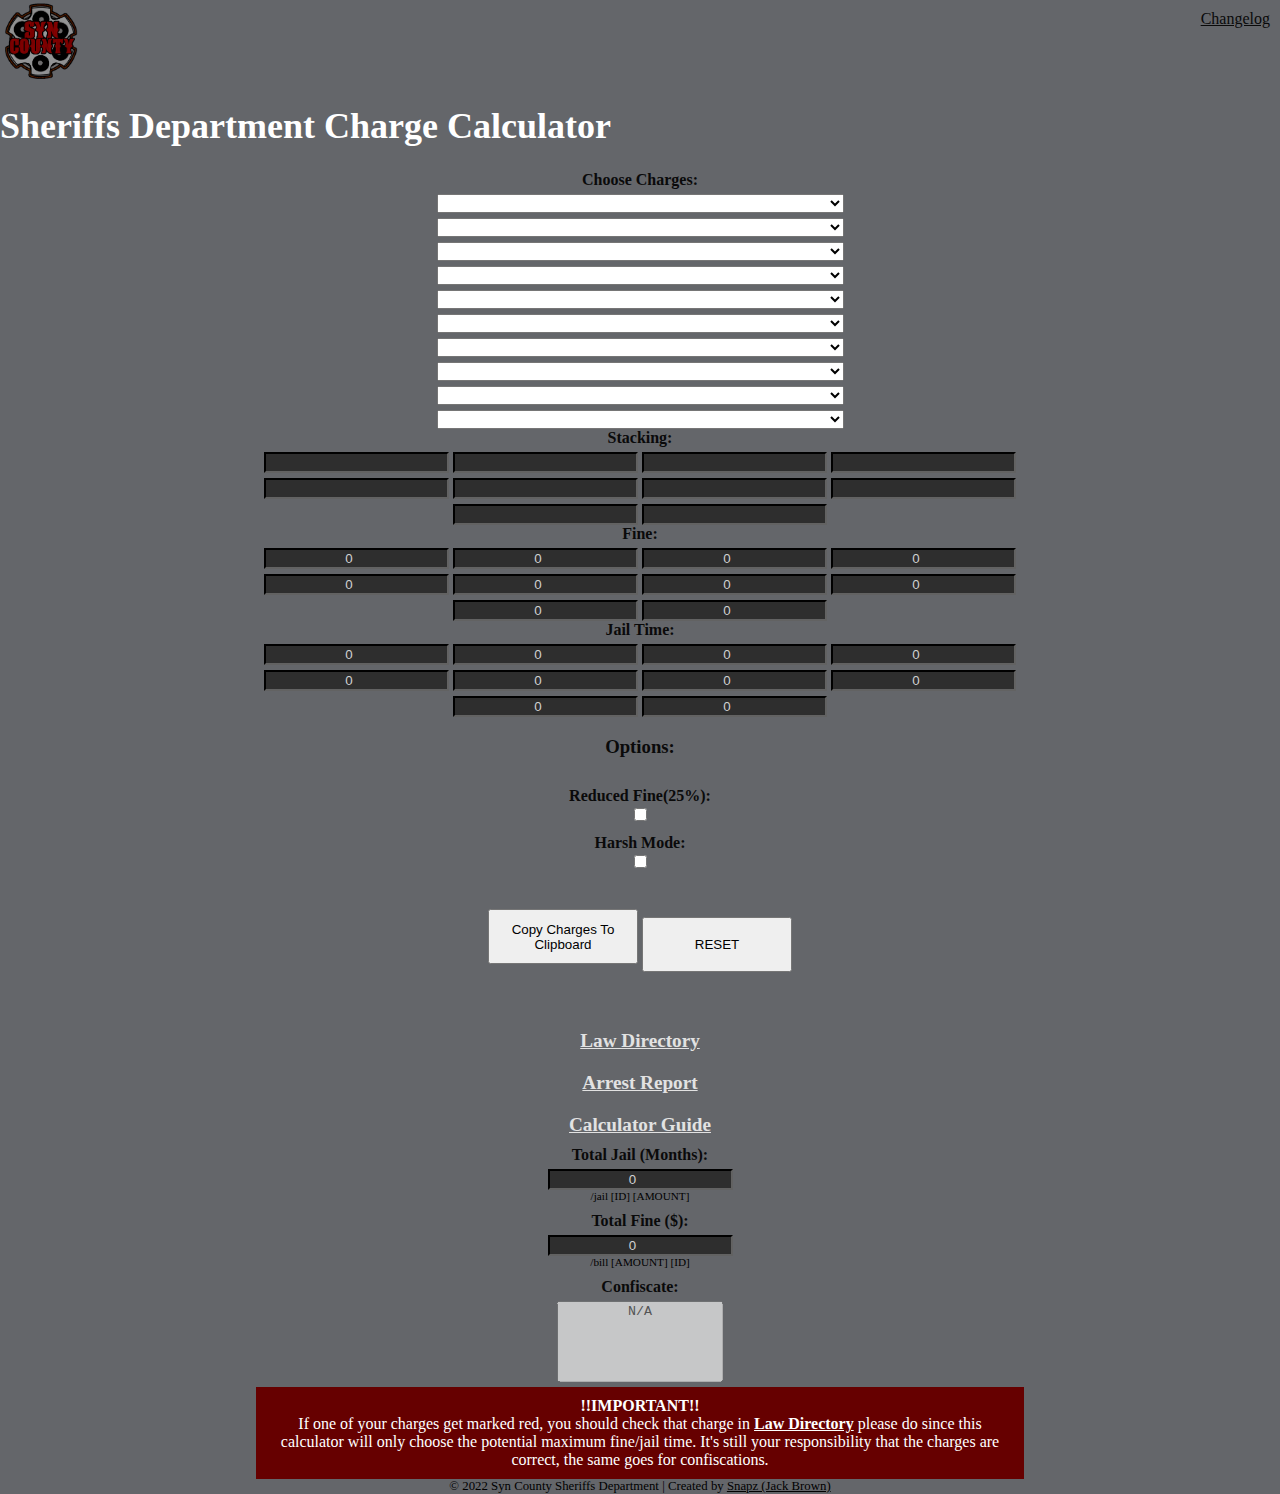
==== commit b1747da0: "name change" ====
--- a/Charge-Calculator/index.html
+++ b/Charge-Calculator/index.html
@@ -800,6 +800,6 @@
             </div>
         </div>
     </div>
-    <footer>© 2022 Syn County Sheriffs Department | Created by <a href="https://discord.gg/3DHxxkM">Snapz (Jack Donald)</a> </footer>
+    <footer>© 2022 Syn County Sheriffs Department | Created by <a href="https://discord.gg/3DHxxkM">Snapz (Jack Brown)</a> </footer>
 </body>
 </html>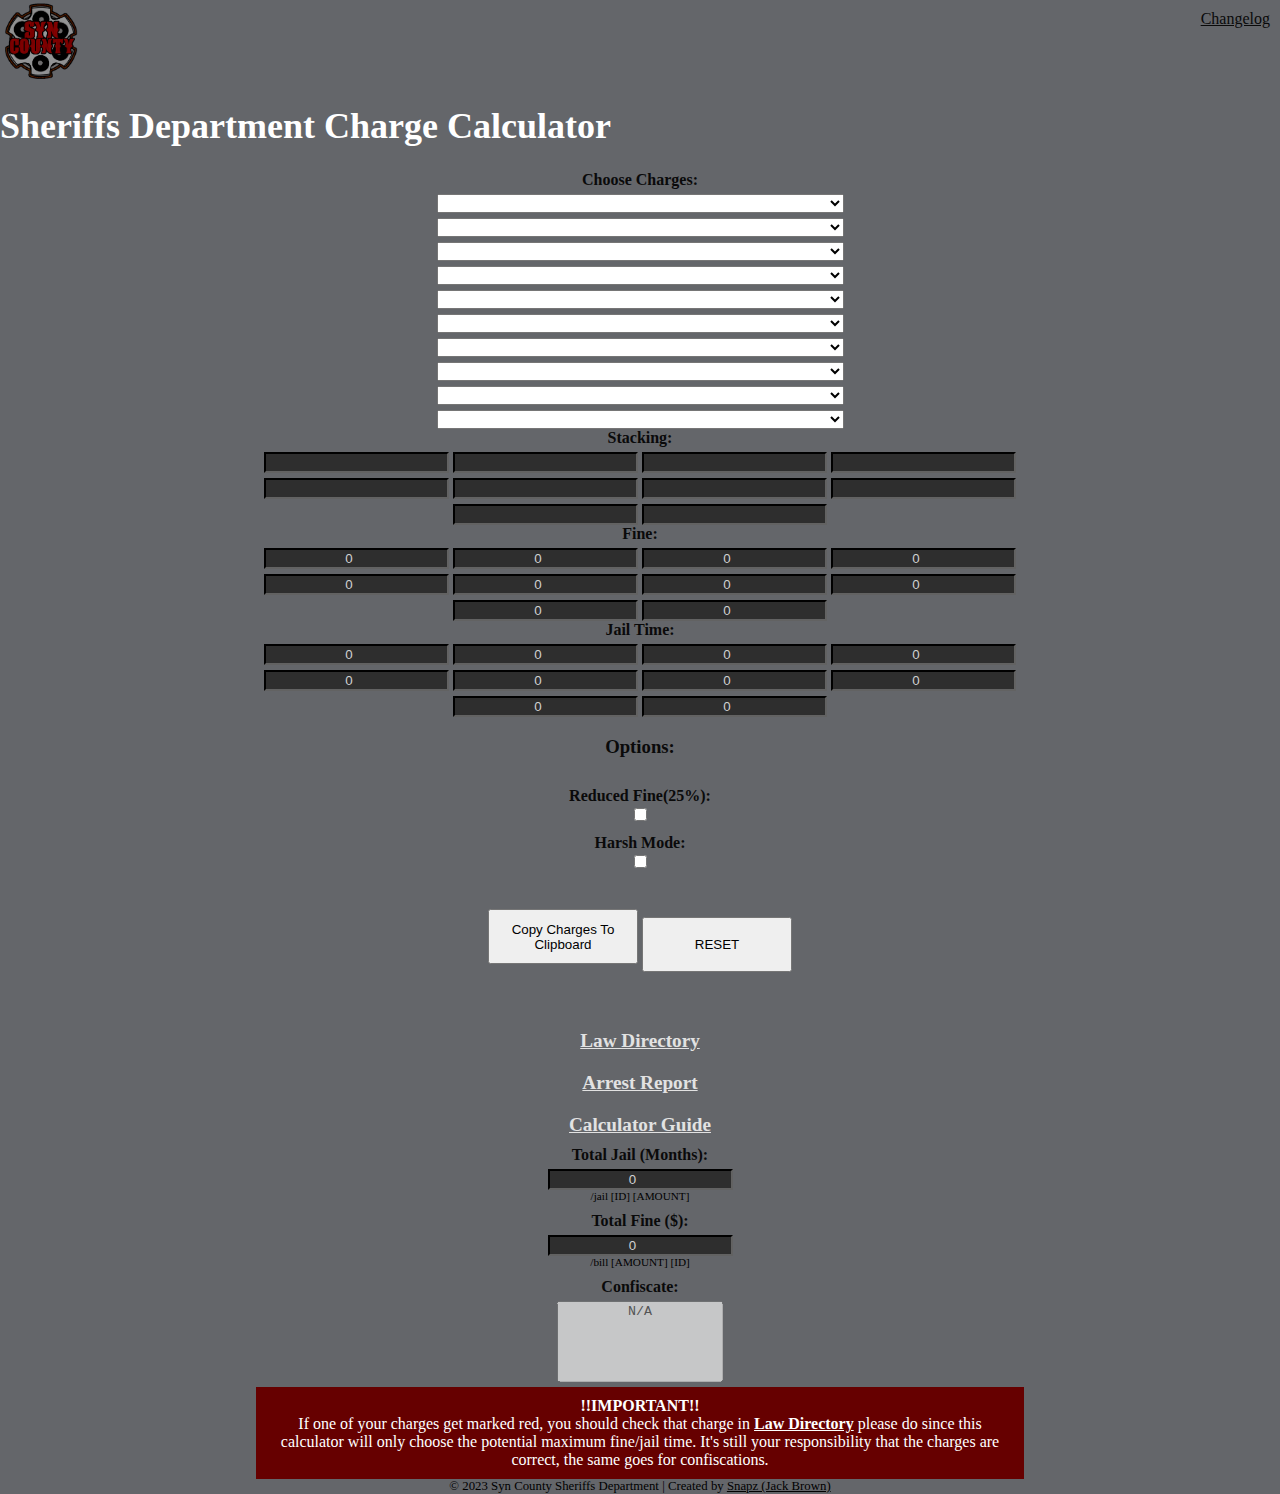
==== commit 47935bbc: "copyright year" ====
--- a/Charge-Calculator/index.html
+++ b/Charge-Calculator/index.html
@@ -800,6 +800,6 @@
             </div>
         </div>
     </div>
-    <footer>© 2022 Syn County Sheriffs Department | Created by <a href="https://discord.gg/3DHxxkM">Snapz (Jack Brown)</a> </footer>
+    <footer>© 2023 Syn County Sheriffs Department | Created by <a href="https://discord.gg/3DHxxkM">Snapz (Jack Brown)</a> </footer>
 </body>
 </html>